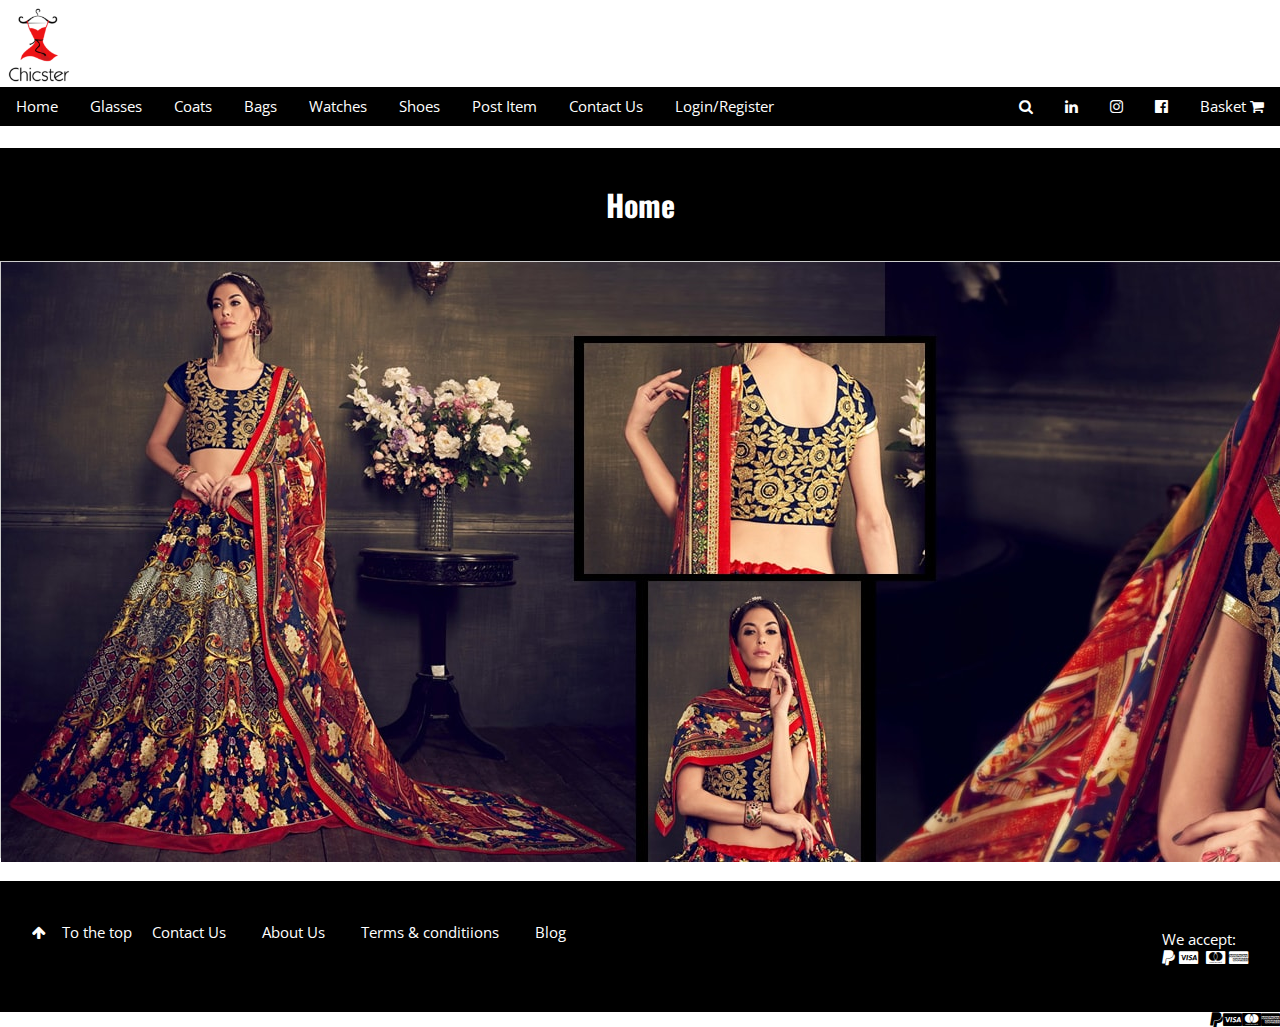
==== index.html @ 5341592f "temp ads in post_item, footer fixed" ====
<!DOCTYPE html>
<html>
<title>Your Website Title Here</title>
<meta charset="UTF-8">
<meta name="viewport" content="width=device-width, initial-scale=1">
<link rel="stylesheet" type="text/css" href="styles.css">
<link rel="stylesheet" href="https://fonts.googleapis.com/css?family=Oswald">
<link rel="stylesheet" href="https://fonts.googleapis.com/css?family=Open Sans">
<link rel="stylesheet" href="https://cdnjs.cloudflare.com/ajax/libs/font-awesome/4.7.0/css/font-awesome.min.css">
<style>
h1,h2,h3,h4,h5,h6 {font-family: "Oswald"}
body {font-family: "Open Sans"}
.mySlides {display:none;}
</style>
<body class="mytag-white">

  <div class="mytag-bar mytag-white mytag-hide-small">
    <img class="mytag-image" src="images/logo.jpg" alt="Fashion Blog" width='6%' height='5%'>
  </div>

  <!-- Navigation bar with social media icons -->
  <div class="mytag-bar mytag-black mytag-hide-small">
    <a href="file:///home/friskybutcher/BasicWebsite/index.html" class="mytag-bar-item mytag-button">Home</a>
    <a href="file:///home/friskybutcher/BasicWebsite/glasses.html" class="mytag-bar-item mytag-button">Glasses</a>
    <a href="file:///home/friskybutcher/BasicWebsite/coats.html" class="mytag-bar-item mytag-button">Coats</i></a>
    <a href="file:///home/friskybutcher/BasicWebsite/bags.html#" class="mytag-bar-item mytag-button">Bags</i></a>
    <a href="file:///home/friskybutcher/BasicWebsite/watches.html" class="mytag-bar-item mytag-button">Watches</i></a>
    <a href="file:///home/friskybutcher/BasicWebsite/shoes.html" class="mytag-bar-item mytag-button">Shoes</i></a>
    <a href="file:///home/friskybutcher/BasicWebsite/post_item.html" class="mytag-bar-item mytag-button">Post Item</i></a>
    <a href="file:///home/friskybutcher/BasicWebsite/contact_us.html" class="mytag-bar-item mytag-button">Contact Us</a>
    <a href="#" class="mytag-bar-item mytag-button">Login/Register</i></a>
    <a href="#" class="mytag-bar-item mytag-button mytag-right">Basket   <i class="fa fa-shopping-cart"></i></a>
    <a href="#" class="mytag-bar-item mytag-button mytag-right"><i class="fa fa-facebook-official"></i></a>
    <a href="#" class="mytag-bar-item mytag-button mytag-right"><i class="fa fa-instagram"></i></a>
    <a href="#" class="mytag-bar-item mytag-button mytag-right"><i class="fa fa-linkedin"></i></a>
    <a href="#" class="mytag-bar-item mytag-button mytag-right"><i class="fa fa-search"></i></a>
  </div>
  <br>

<!-- mytag-content defines a container for fixed size centered content,
and is wrapped around the whole page content, except for the footer in this example -->
<div class="mytag-content" style="max-width:1600px">

  <!-- Catagory Header -->
  <header class="mytag-container mytag-center mytag-padding-24 mytag-black">
    <div class="mytag-text-white"><h2><b>Home</b></h2></div>
  </header>

  <!-- Grid -->
  <div class="mytag-row mytag-border">

    <!-- Carousel -->
    <div class="mytag-display-container mytag-content mytag-left">
      <img class="mySlides" src="images/download1.jpg" alt="Fashion Blog" width="1600" >
      <img class="mySlides" src="images/download2.jpg" alt="Fashion Shop" width="1600" >
      <img class="mySlides" src="images/download3.jpg" alt="Shop" width="1600" >
    </div>

    <!-- END About/Intro Menu -->
    </div>

  <!-- END GRID -->
  </div>
<br>
<!-- END mytag-content -->
</div>

<!-- Subscribe Modal -->
<div id="subscribe" class="mytag-modal mytag-animate-opacity">
  <div class="mytag-modal-content mytag-padding-jumbo">
    <div class="mytag-container mytag-white">
      <i onclick="document.getElementById('subscribe').style.display='none'" class="fa fa-remove mytag-transparent mytag-button mytag-xlarge mytag-right"></i>
      <h2 class="mytag-wide">SUBSCRIBE</h2>
      <p>Join my mailing list to receive updates on the latest blog posts and other things.</p>
      <p><input class="mytag-input mytag-border" type="text" placeholder="Enter e-mail"></p>
      <button type="button" class="mytag-button mytag-block mytag-padding-large mytag-red mytag-margin-bottom" onclick="document.getElementById('subscribe').style.display='none'">Subscribe</button>
    </div>
  </div>
</div>

<!-- Footer -->
<footer class="mytag-container mytag-black mytag-padding-32 mytag-padding-xlarge">
  <a href="#" class="mytag-button mytag-black mytag-padding-large mytag-margin-bottom"><i class="fa fa-arrow-up mytag-margin-right"></i>To the top</a>
  <a href="file:///home/friskybutcher/BasicWebsite/contact_us.html" class="mytag-button mytag-black mytag-margin-bottom">Contact Us</a>
  <a href="file:///home/friskybutcher/BasicWebsite/about_me.html" class="mytag-button mytag-black mytag-margin-bottom">About Us</a>
  <a href="file:///home/friskybutcher/BasicWebsite/terms.html" class="mytag-button mytag-black mytag-margin-bottom">Terms & conditiions</a>
  <a href="file:///home/friskybutcher/BasicWebsite/contact_us.html" class="mytag-button mytag-black mytag-margin-bottom">Blog</a>
  <p class="mytag-right">We accept: <br><i class="fa fa-paypal mytag-right" >&nbsp;<i class="fa fa-cc-visa mytag-right" >
  &nbsp;<i class="fa fa-cc-mastercard mytag-right" >&nbsp;<i class="fa fa-cc-amex mytag-right" >
</footer>

<script>
var slideIndex = 0;
carousel();

function carousel() {
    var i;
    var x = document.getElementsByClassName("mySlides");
    for (i = 0; i < x.length; i++) {
      x[i].style.display = "none";
    }
    slideIndex++;
    if (slideIndex > x.length) {slideIndex = 1}
    x[slideIndex-1].style.display = "block";
    setTimeout(carousel, 2000); // Change image every 2 seconds
}
</script>

</body>
</html>
---- styles.css ----
/* mytag.CSS 3.01 Mar 2017 by Jan Egil and Borge Refsnes */
html{box-sizing:border-box}*,*:before,*:after{box-sizing:inherit}
/* Extract from normalize.css by Nicolas Gallagher and Jonathan Neal git.io/normalize */
html{-ms-text-size-adjust:100%;-webkit-text-size-adjust:100%}body{margin:0}
article,aside,details,figcaption,figure,footer,header,main,menu,nav,section,summary{display:block}
audio,canvas,progress,video{display:inline-block}progress{vertical-align:baseline}
audio:not([controls]){display:none;height:0}[hidden],template{display:none}
a{background-color:transparent;-webkit-text-decoration-skip:objects}
a:active,a:hover{outline-width:0}abbr[title]{border-bottom:none;text-decoration:underline;text-decoration:underline dotted}
dfn{font-style:italic}mark{background:#ff0;color:#000}
small{font-size:80%}sub,sup{font-size:75%;line-height:0;position:relative;vertical-align:baseline}
sub{bottom:-0.25em}sup{top:-0.5em}figure{margin:1em 40px}
img{border-style:none}svg:not(:root){overflow:hidden}
code,kbd,pre,samp{font-family:monospace,monospace;font-size:1em}
hr{box-sizing:content-box;height:0;overflow:visible}
button,input,select,textarea{font:inherit;margin:0}optgroup{font-weight:bold}
button,input{overflow:visible}button,select{text-transform:none}
button,html [type=button],[type=reset],[type=submit]{-webkit-appearance:button}
button::-moz-focus-inner, [type=button]::-moz-focus-inner, [type=reset]::-moz-focus-inner, [type=submit]::-moz-focus-inner{border-style:none;padding:0}
button:-moz-focusring, [type=button]:-moz-focusring, [type=reset]:-moz-focusring, [type=submit]:-moz-focusring{outline:1px dotted ButtonText}
fieldset{border:1px solid #c0c0c0;margin:0 2px;padding:.35em .625em .75em}
legend{color:inherit;display:table;max-width:100%;padding:0;white-space:normal}textarea{overflow:auto}
[type=checkbox],[type=radio]{padding:0}
[type=number]::-webkit-inner-spin-button,[type=number]::-webkit-outer-spin-button{height:auto}
[type=search]{-webkit-appearance:textfield;outline-offset:-2px}
[type=search]::-webkit-search-cancel-button,[type=search]::-webkit-search-decoration{-webkit-appearance:none}
::-webkit-input-placeholder{color:inherit;opacity:0.54}
::-webkit-file-upload-button{-webkit-appearance:button;font:inherit}
/* End extract */
html,body{font-family:Verdana,sans-serif;font-size:15px;line-height:1.5}html{overflow-x:hidden}
h1,h2,h3,h4,h5,h6,.mytag-slim,.mytag-wide{font-family:"Segoe UI",Arial,sans-serif}
h1{font-size:36px}h2{font-size:30px}h3{font-size:24px}h4{font-size:20px}h5{font-size:18px}h6{font-size:16px}
.mytag-serif{font-family:"Times New Roman",Times,serif}
h1,h2,h3,h4,h5,h6{font-weight:400;margin:10px 0}.mytag-wide{letter-spacing:4px}
h1 a,h2 a,h3 a,h4 a,h5 a,h6 a{font-weight:inherit}
hr{border:0;border-top:1px solid #eee;margin:20px 0}
img{margin-bottom:-5px}a{color:inherit}
.mytag-image{max-width:100%;height:50%}
.mytag-table,.mytag-table-all{border-collapse:collapse;border-spacing:0;width:100%;display:table}
.mytag-table-all{border:1px solid #ccc}
.mytag-bordered tr,.mytag-table-all tr{border-bottom:1px solid #ddd}
.mytag-striped tbody tr:nth-child(even){background-color:#f1f1f1}
.mytag-table-all tr:nth-child(odd){background-color:#fff}
.mytag-table-all tr:nth-child(even){background-color:#f1f1f1}
.mytag-hoverable tbody tr:hover,.mytag-ul.mytag-hoverable li:hover{background-color:#ccc}
.mytag-centered tr th,.mytag-centered tr td{text-align:center}
.mytag-table td,.mytag-table th,.mytag-table-all td,.mytag-table-all th{padding:8px 8px;display:table-cell;text-align:left;vertical-align:top}
.mytag-table th:first-child,.mytag-table td:first-child,.mytag-table-all th:first-child,.mytag-table-all td:first-child{padding-left:16px}
.mytag-btn,.mytag-btn-block,.mytag-button{border:none;display:inline-block;outline:0;padding:6px 16px;vertical-align:middle;overflow:hidden;text-decoration:none!important;color:#fff;background-color:#000;text-align:center;cursor:pointer;white-space:nowrap}
.mytag-btn:hover,.mytag-btn-block:hover,.mytag-btn-floating:hover,.mytag-btn-floating-large:hover{box-shadow:0 8px 16px 0 rgba(0,0,0,0.2),0 6px 20px 0 rgba(0,0,0,0.19)}
.mytag-button{color:#000;background-color:#f1f1f1;padding:8px 16px}.mytag-button:hover{color:#000!important;background-color:#ccc!important}
.mytag-btn,.mytag-btn-floating,.mytag-btn-floating-large,.mytag-closenav,.mytag-opennav,.mytag-btn-block,.mytag-button{-webkit-touch-callout:none;-webkit-user-select:none;-khtml-user-select:none;-moz-user-select:none;-ms-user-select:none;user-select:none}
.mytag-btn-floating,.mytag-btn-floating-large{display:inline-block;text-align:center;color:#fff;background-color:#000;position:relative;overflow:hidden;z-index:1;padding:0;border-radius:50%;cursor:pointer;font-size:24px}
.mytag-btn-floating{width:40px;height:40px;line-height:40px}.mytag-btn-floating-large{width:56px;height:56px;line-height:56px}
.mytag-disabled,.mytag-btn:disabled,.mytag-button:disabled,.mytag-btn-floating:disabled,.mytag-btn-floating-large:disabled{cursor:not-allowed;opacity:0.3}.mytag-disabled *,:disabled *{pointer-events:none}
.mytag-btn.mytag-disabled:hover,.mytag-btn-block.mytag-disabled:hover,.mytag-btn:disabled:hover,.mytag-btn-floating.mytag-disabled:hover,.mytag-btn-floating:disabled:hover,
.mytag-btn-floating-large.mytag-disabled:hover,.mytag-btn-floating-large:disabled:hover{box-shadow:none}
.mytag-btn-group .mytag-btn{float:left}.mytag-btn-block{width:100%}
.mytag-btn-bar .mytag-btn{box-shadow:none;background-color:inherit;color:inherit;float:left}.mytag-btn-bar .mytag-btn:hover{background-color:#ccc}
.mytag-badge,.mytag-tag,.mytag-sign{background-color:#000;color:#fff;display:inline-block;padding-left:8px;padding-right:8px;text-align:center}
.mytag-badge{border-radius:50%}
ul.mytag-ul{list-style-type:none;padding:0;margin:0}ul.mytag-ul li{padding:8px 16px;border-bottom:1px solid #ddd}ul.mytag-ul li:last-child{border-bottom:none}
.mytag-tooltip,.mytag-display-container{position:relative}.mytag-tooltip .mytag-text{display:none}.mytag-tooltip:hover .mytag-text{display:inline-block}
.mytag-navbar{list-style-type:none;margin:0;padding:0;overflow:hidden}
.mytag-navbar li{float:left}.mytag-navbar li a,.mytag-navitem,.mytag-navbar li .mytag-btn,.mytag-navbar li .mytag-input{display:block;padding:8px 16px}.mytag-navbar li .mytag-btn,.mytag-navbar li .mytag-input{border:none;outline:none;width:100%}
.mytag-navbar li a:hover{color:#000;background-color:#ccc}
.mytag-navbar .mytag-dropdown-hover,.mytag-navbar .mytag-dropdown-click{position:static}
.mytag-navbar .mytag-dropdown-hover:hover,.mytag-navbar .mytag-dropdown-hover:first-child,.mytag-navbar .mytag-dropdown-click:hover{background-color:#ccc;color:#000}
.mytag-navbar a,.mytag-topnav a,.mytag-sidenav a,.mytag-dropdown-content a,.mytag-accordion-content a,.mytag-dropnav a,.mytag-navblock a{text-decoration:none!important}
.mytag-navbar .mytag-opennav.mytag-right{float:right!important}.mytag-topnav{padding:8px 8px}
.mytag-navblock .mytag-dropdown-hover:hover,.mytag-navblock .mytag-dropdown-hover:first-child,.mytag-navblock .mytag-dropdown-click:hover{background-color:#ccc;color:#000}
.mytag-navblock .mytag-dropdown-hover,.mytag-navblock .mytag-dropdown-click{width:100%}.mytag-navblock .mytag-dropdown-hover .mytag-dropdown-content,.mytag-navblock .mytag-dropdown-click .mytag-dropdown-content{min-width:100%}
.mytag-topnav a{padding:0 8px;border-bottom:3px solid transparent;-webkit-transition:border-bottom .25s;transition:border-bottom .25s}
.mytag-topnav a:hover{border-bottom:3px solid #fff}.mytag-topnav .mytag-dropdown-hover a{border-bottom:0}
.mytag-opennav,.mytag-closenav{color:inherit}.mytag-opennav:hover,.mytag-closenav:hover{cursor:pointer;opacity:0.8}
.mytag-btn,.mytag-btn-floating,.mytag-dropnav a,.mytag-btn-floating-large,.mytag-btn-block, .mytag-navbar a,.mytag-navblock a,.mytag-sidenav a,.mytag-pagination li a,.mytag-hoverable tbody tr,.mytag-hoverable li,
.mytag-accordion-content a,.mytag-dropdown-content a,.mytag-dropdown-click:hover,.mytag-dropdown-hover:hover,.mytag-opennav,.mytag-closenav,.mytag-closebtn,*[class*="mytag-hover-"]
{-webkit-transition:background-color .25s,color .15s,box-shadow .25s,opacity 0.25s,filter 0.25s,border 0.15s;transition:background-color .25s,color .15s,box-shadow .15s,opacity .25s,filter .25s,border .15s}
.mytag-ripple:active{opacity:0.5}.mytag-ripple{-webkit-transition:opacity 0s;transition:opacity 0s}
.mytag-sidenav,.mytag-sidebar{height:100%;width:200px;background-color:#fff;position:fixed!important;z-index:1;overflow:auto}
.mytag-sidenav a,.mytag-navblock a{padding:4px 2px 4px 16px}.mytag-sidenav a:hover,.mytag-navblock a:hover{background-color:#ccc;color:#000}.mytag-sidenav a,.mytag-dropnav a,.mytag-navblock a{display:block}
.mytag-sidenav .mytag-dropdown-hover:hover,.mytag-sidenav .mytag-dropdown-hover:first-child,.mytag-sidenav .mytag-dropdown-click:hover,.mytag-dropnav a:hover{background-color:#ccc;color:#000}
.mytag-sidenav .mytag-dropdown-hover,.mytag-sidenav .mytag-dropdown-click,.mytag-bar-block .mytag-dropdown-hover,.mytag-bar-block .mytag-dropdown-click{width:100%}
.mytag-sidenav .mytag-dropdown-hover .mytag-dropdown-content,.mytag-sidenav .mytag-dropdown-click .mytag-dropdown-content,.mytag-bar-block .mytag-dropdown-hover .mytag-dropdown-content,.mytag-bar-block .mytag-dropdown-click .mytag-dropdown-content{min-width:100%}
.mytag-bar-block .mytag-dropdown-hover .mytag-button,.mytag-bar-block .mytag-dropdown-click .mytag-button{width:100%;text-align:left;background-color:inherit;color:inherit;padding:6px 2px 6px 16px}
.mytag-main,#main{transition:margin-left .4s}
.mytag-modal{z-index:3;display:none;padding-top:100px;position:fixed;left:0;top:0;width:100%;height:100%;overflow:auto;background-color:rgb(0,0,0);background-color:rgba(0,0,0,0.4)}
.mytag-modal-content{margin:auto;background-color:#fff;position:relative;padding:0;outline:0;width:600px}.mytag-closebtn{text-decoration:none;float:right;font-size:24px;font-weight:bold;color:inherit}
.mytag-closebtn:hover,.mytag-closebtn:focus{color:#000;text-decoration:none;cursor:pointer}
.mytag-pagination{display:inline-block;padding:0;margin:0}.mytag-pagination li{display:inline}
.mytag-pagination li a{text-decoration:none;color:#000;float:left;padding:8px 16px}
.mytag-pagination li a:hover{background-color:#ccc}
.mytag-input-group,.mytag-group{margin-top:24px;margin-bottom:24px}
.mytag-input{padding:8px;display:block;border:none;border-bottom:1px solid #808080;width:100%}
.mytag-label{color:#009688}.mytag-input:not(:valid)~.mytag-validate{color:#f44336}
.mytag-select{padding:9px 0;width:100%;color:#000;border:1px solid transparent;border-bottom:1px solid #009688}
.mytag-select select:focus{color:#000;border:1px solid #009688}.mytag-select option[disabled]{color:#009688}
.mytag-dropdown-click,.mytag-dropdown-hover{position:relative;display:inline-block;cursor:pointer}
.mytag-dropdown-hover:hover .mytag-dropdown-content{display:block;z-index:1}
.mytag-dropdown-hover:first-child,.mytag-dropdown-click:hover{background-color:#ccc;color:#000}
.mytag-dropdown-hover:hover > .mytag-button:first-child,.mytag-dropdown-click:hover > .mytag-button:first-child{background-color:#ccc;color:#000}
.mytag-dropdown-content{cursor:auto;color:#000;background-color:#fff;display:none;position:absolute;min-width:160px;margin:0;padding:0}
.mytag-dropdown-content a{padding:6px 16px;display:block}
.mytag-dropdown-content a:hover{background-color:#ccc}
.mytag-accordion{width:100%;cursor:pointer}
.mytag-accordion-content{cursor:auto;display:none;position:relative;width:100%;margin:0;padding:0}
.mytag-accordion-content a{padding:6px 16px;display:block}.mytag-accordion-content a:hover{background-color:#ccc}
.mytag-progress-container{width:100%;height:1.5em;position:relative;background-color:#f1f1f1}
.mytag-progressbar{background-color:#757575;height:100%;position:absolute;line-height:inherit}
input[type=checkbox].mytag-check,input[type=radio].mytag-radio{width:24px;height:24px;position:relative;top:6px}
input[type=checkbox].mytag-check:checked+.mytag-validate,input[type=radio].mytag-radio:checked+.mytag-validate{color:#009688}
input[type=checkbox].mytag-check:disabled+.mytag-validate,input[type=radio].mytag-radio:disabled+.mytag-validate{color:#aaa}
.mytag-bar{width:100%;overflow:hidden}.mytag-center .mytag-bar{display:inline-block;width:auto}
.mytag-bar .mytag-bar-item{padding:8px 16px;float:left;background-color:inherit;color:inherit;width:auto;border:none;outline:none;display:block}
.mytag-bar .mytag-dropdown-hover,.mytag-bar .mytag-dropdown-click{position:static;float:left}
.mytag-bar .mytag-button{background-color:inherit;color:inherit;white-space:normal}
.mytag-bar-block .mytag-bar-item{width:100%;display:block;padding:8px 16px;text-align:left;background-color:inherit;color:inherit;border:none;outline:none;white-space:normal}
.mytag-bar-block.mytag-center .mytag-bar-item{text-align:center}
.mytag-block{display:block;width:100%}
.mytag-responsive{overflow-x:auto}
.mytag-container:after,.mytag-container:before,.mytag-panel:after,.mytag-panel:before,.mytag-row:after,.mytag-row:before,.mytag-row-padding:after,.mytag-row-padding:before,.mytag-cell-row:before,.mytag-cell-row:after,
.mytag-topnav:after,.mytag-topnav:before,.mytag-clear:after,.mytag-clear:before,.mytag-btn-group:before,.mytag-btn-group:after,.mytag-btn-bar:before,.mytag-btn-bar:after,.mytag-bar:before,.mytag-bar:after
{content:"";display:table;clear:both}
.mytag-col,.mytag-half,.mytag-third,.mytag-twothird,.mytag-threequarter,.mytag-quarter{float:left;width:100%}
.mytag-col.s1{width:8.33333%}
.mytag-col.s2{width:16.66666%}
.mytag-col.s3{width:24.99999%}
.mytag-col.s4{width:33.33333%}
.mytag-col.s5{width:41.66666%}
.mytag-col.s6{width:49.99999%}
.mytag-col.s7{width:58.33333%}
.mytag-col.s8{width:66.66666%}
.mytag-col.s9{width:74.99999%}
.mytag-col.s10{width:83.33333%}
.mytag-col.s11{width:91.66666%}
.mytag-col.s12,.mytag-half,.mytag-third,.mytag-twothird,.mytag-threequarter,.mytag-quarter{width:99.99999%}
@media (min-width:601px){
.mytag-col.m1{width:8.33333%}
.mytag-col.m2{width:16.66666%}
.mytag-col.m3,.mytag-quarter{width:24.99999%}
.mytag-col.m4,.mytag-third{width:33.33333%}
.mytag-col.m5{width:41.66666%}
.mytag-col.m6,.mytag-half{width:49.99999%}
.mytag-col.m7{width:58.33333%}
.mytag-col.m8,.mytag-twothird{width:66.66666%}
.mytag-col.m9,.mytag-threequarter{width:74.99999%}
.mytag-col.m10{width:83.33333%}
.mytag-col.m11{width:91.66666%}
.mytag-col.m12{width:99.99999%}}
@media (min-width:993px){
.mytag-col.l1{width:8.33333%}
.mytag-col.l2{width:16.66666%}
.mytag-col.l3,.mytag-quarter{width:24.99999%}
.mytag-col.l4,.mytag-third{width:33.33333%}
.mytag-col.l5{width:41.66666%}
.mytag-col.l6,.mytag-half{width:49.99999%}
.mytag-col.l7{width:58.33333%}
.mytag-col.l8,.mytag-twothird{width:66.66666%}
.mytag-col.l9,.mytag-threequarter{width:74.99999%}
.mytag-col.l10{width:83.33333%}
.mytag-col.l11{width:91.66666%}
.mytag-col.l12{width:99.99999%}}
.mytag-content{max-width:980px;margin:auto}
.mytag-rest{overflow:hidden}
.mytag-layout-container,.mytag-cell-row{display:table;width:100%}.mytag-layout-row{display:table-row}.mytag-layout-cell,.mytag-layout-col,.mytag-cell{display:table-cell}
.mytag-layout-top,.mytag-cell-top{vertical-align:top}.mytag-layout-middle,.mytag-cell-middle{vertical-align:middle}.mytag-layout-bottom,.mytag-cell-bottom{vertical-align:bottom}
.mytag-hide{display:none!important}.mytag-show-block,.mytag-show{display:block!important}.mytag-show-inline-block{display:inline-block!important}
@media (max-width:600px){.mytag-modal-content{margin:0 10px;width:auto!important}.mytag-modal{padding-top:30px}
.mytag-topnav a{display:block}.mytag-navbar li:not(.mytag-opennav){float:none;width:100%!important}.mytag-navbar li.mytag-right{float:none!important}
.mytag-topnav .mytag-dropdown-hover .mytag-dropdown-content,.mytag-navbar .mytag-dropdown-click .mytag-dropdown-content,.mytag-navbar .mytag-dropdown-hover .mytag-dropdown-content,.mytag-dropdown-hover.mytag-mobile .mytag-dropdown-content,.mytag-dropdown-click.mytag-mobile .mytag-dropdown-content{position:relative}
.mytag-topnav,.mytag-navbar{text-align:center}.mytag-hide-small{display:none!important}.mytag-layout-col,.mytag-mobile{display:block;width:100%!important}.mytag-bar-item.mytag-mobile,.mytag-dropdown-hover.mytag-mobile,.mytag-dropdown-click.mytag-mobile{text-align:center}
.mytag-dropdown-hover.mytag-mobile,.mytag-dropdown-hover.mytag-mobile .mytag-btn,.mytag-dropdown-hover.mytag-mobile .mytag-button,.mytag-dropdown-click.mytag-mobile,.mytag-dropdown-click.mytag-mobile .mytag-btn,.mytag-dropdown-click.mytag-mobile .mytag-button{width:100%}}
@media (max-width:768px){.mytag-modal-content{width:500px}.mytag-modal{padding-top:50px}}
@media (min-width:993px){.mytag-modal-content{width:900px}.mytag-hide-large{display:none!important}.mytag-sidenav.mytag-collapse,.mytag-sidebar.mytag-collapse{display:block!important}}
@media (max-width:992px) and (min-width:601px){.mytag-hide-medium{display:none!important}}
@media (max-width:992px){.mytag-sidenav.mytag-collapse,.mytag-sidebar.mytag-collapse{display:none}.mytag-main{margin-left:0!important;margin-right:0!important}}
.mytag-top,.mytag-bottom{position:fixed;width:100%;z-index:1}.mytag-top{top:0}.mytag-bottom{bottom:0}
.mytag-overlay{position:fixed;display:none;width:100%;height:100%;top:0;left:0;right:0;bottom:0;background-color:rgba(0,0,0,0.5);z-index:2}
.mytag-left{float:left!important}.mytag-right{float:right!important}
.mytag-tiny{font-size:10px!important}.mytag-small{font-size:12px!important}
.mytag-medium{font-size:15px!important}.mytag-large{font-size:18px!important}
.mytag-xlarge{font-size:24px!important}.mytag-xxlarge{font-size:36px!important}
.mytag-xxxlarge{font-size:48px!important}.mytag-jumbo{font-size:64px!important}
.mytag-vertical{word-break:break-all;line-height:1;text-align:center;width:0.6em}
.mytag-left-align{text-align:left!important}.mytag-right-align{text-align:right!important}
.mytag-justify{text-align:justify!important}.mytag-center{text-align:center!important}.mytag-glasspos{position:absolute}
.mytag-display-topleft{position:absolute;left:0;top:0}.mytag-display-topright{position:absolute;right:0;top:0}
.mytag-display-bottomleft{position:absolute;left:0;bottom:0}.mytag-display-bottomright{position:absolute;right:0;bottom:0}
.mytag-display-middle{position:absolute;top:50%;left:50%;transform:translate(-50%,-50%);-ms-transform:translate(-50%,-50%)}
.mytag-display-left{position:absolute;top:50%;left:0%;transform:translate(0%,-50%);-ms-transform:translate(-0%,-50%)}
.mytag-display-right{position:absolute;top:50%;right:0%;transform:translate(0%,-50%);-ms-transform:translate(0%,-50%)}
.mytag-display-topmiddle{position:absolute;left:50%;top:0;transform:translate(-50%,0%);-ms-transform:translate(-50%,0%)}
.mytag-display-bottommiddle{position:absolute;left:50%;bottom:0;transform:translate(-50%,0%);-ms-transform:translate(-50%,0%)}
.mytag-display-container:hover .mytag-display-hover{display:block}.mytag-display-container:hover span.mytag-display-hover{display:inline-block}.mytag-display-hover{display:none}
.mytag-display-position{position:absolute}
.mytag-circle{border-radius:50%!important}
.mytag-round-small{border-radius:2px!important}.mytag-round,.mytag-round-medium{border-radius:4px!important}
.mytag-round-large{border-radius:8px!important}.mytag-round-xlarge{border-radius:16px!important}
.mytag-round-xxlarge{border-radius:32px!important}.mytag-round-jumbo{border-radius:64px!important}
.mytag-border-0{border:0!important}.mytag-border{border:1px solid #ccc!important}
.mytag-border-top{border-top:1px solid #ccc!important}.mytag-border-bottom{border-bottom:1px solid #ccc!important}
.mytag-border-left{border-left:1px solid #ccc!important}.mytag-border-right{border-right:1px solid #ccc!important}
.mytag-margin{margin:16px!important}.mytag-margin-0{margin:0!important}
.mytag-margin-top{margin-top:16px!important}.mytag-margin-bottom{margin-bottom:16px!important}
.mytag-margin-left{margin-left:16px!important}.mytag-margin-right{margin-right:16px!important}
.mytag-section{margin-top:16px!important;margin-bottom:16px!important}
.mytag-padding-tiny{padding:2px 4px!important}.mytag-padding-small{padding:4px 8px!important}
.mytag-padding-medium,.mytag-padding,.mytag-form{padding:8px 16px!important}
.mytag-padding-large{padding:0px 0px!important}.mytag-padding-xlarge{padding:16px 32px!important}
.mytag-padding-xxlarge{padding:24px 48px!important}.mytag-padding-jumbo{padding:32px 64px!important}
.mytag-padding-4{padding-top:4px!important;padding-bottom:4px!important}
.mytag-padding-8{padding-top:8px!important;padding-bottom:8px!important}
.mytag-padding-12{padding-top:12px!important;padding-bottom:12px!important}
.mytag-padding-16{padding-top:16px!important;padding-bottom:16px!important}
.mytag-padding-24{padding-top:24px!important;padding-bottom:24px!important}
.mytag-padding-32{padding-top:32px!important;padding-bottom:32px!important}
.mytag-padding-48{padding-top:48px!important;padding-bottom:48px!important}
.mytag-padding-64{padding-top:64px!important;padding-bottom:64px!important}
.mytag-padding-128{padding-top:128px!important;padding-bottom:128px!important}
.mytag-padding-0{padding:0!important}
.mytag-padding-top{padding-top:8px!important}.mytag-padding-bottom{padding-bottom:8px!important}
.mytag-padding-left{padding-left:16px!important}.mytag-padding-right{padding-right:16px!important}
.mytag-topbar{border-top:6px solid #ccc!important}.mytag-bottombar{border-bottom:6px solid #ccc!important}
.mytag-leftbar{border-left:6px solid #ccc!important}.mytag-rightbar{border-right:6px solid #ccc!important}
.mytag-row-padding,.mytag-row-padding>.mytag-half,.mytag-row-padding>.mytag-third,.mytag-row-padding>.mytag-twothird,.mytag-row-padding>.mytag-threequarter,.mytag-row-padding>.mytag-quarter,.mytag-row-padding>.mytag-col{padding:0 8px}
.mytag-spin{animation:mytag-spin 2s infinite linear;-webkit-animation:mytag-spin 2s infinite linear}
@-webkit-keyframes mytag-spin{0%{-webkit-transform:rotate(0deg);transform:rotate(0deg)}100%{-webkit-transform:rotate(359deg);transform:rotate(359deg)}}
@keyframes mytag-spin{0%{-webkit-transform:rotate(0deg);transform:rotate(0deg)}100%{-webkit-transform:rotate(359deg);transform:rotate(359deg)}}
.mytag-container{padding:0.0em 16px}
.mytag-panel{padding:0.01em 16px;margin-top:16px!important;margin-bottom:16px!important}
.mytag-example{background-color:#f1f1f1;padding:0.01em 16px}
.mytag-code,.mytag-codespan{font-family:Consolas,"courier new";font-size:16px}
.mytag-code{line-height:1.4;width:auto;background-color:#fff;padding:8px 12px;border-left:4px solid #4CAF50;word-wrap:break-word}
.mytag-codespan{color:crimson;background-color:#f1f1f1;padding-left:4px;padding-right:4px;font-size:110%}
.mytag-example,.mytag-code{margin:20px 0}.mytag-card{border:1px solid #ccc}
.mytag-card-2,.mytag-example{box-shadow:0 2px 4px 0 rgba(0,0,0,0.16),0 2px 10px 0 rgba(0,0,0,0.12)!important}
.mytag-card-4,.mytag-hover-shadow:hover{box-shadow:0 4px 8px 0 rgba(0,0,0,0.2),0 6px 20px 0 rgba(0,0,0,0.19)!important}
.mytag-card-8{box-shadow:0 8px 16px 0 rgba(0,0,0,0.2),0 6px 20px 0 rgba(0,0,0,0.19)!important}
.mytag-card-12{box-shadow:0 12px 16px 0 rgba(0,0,0,0.24),0 17px 50px 0 rgba(0,0,0,0.19)!important}
.mytag-card-16{box-shadow:0 16px 24px 0 rgba(0,0,0,0.22),0 25px 55px 0 rgba(0,0,0,0.21)!important}
.mytag-card-24{box-shadow:0 24px 24px 0 rgba(0,0,0,0.2),0 40px 77px 0 rgba(0,0,0,0.22)!important}
.mytag-animate-fading{-webkit-animation:fading 10s infinite;animation:fading 10s infinite}
@-webkit-keyframes fading{0%{opacity:0}50%{opacity:1}100%{opacity:0}}
@keyframes fading{0%{opacity:0}50%{opacity:1}100%{opacity:0}}
.mytag-animate-opacity{-webkit-animation:opac 0.8s;animation:opac 0.8s}
@-webkit-keyframes opac{from{opacity:0} to{opacity:1}}
@keyframes opac{from{opacity:0} to{opacity:1}}
.mytag-animate-top{position:relative;-webkit-animation:animatetop 0.4s;animation:animatetop 0.4s}
@-webkit-keyframes animatetop{from{top:-300px;opacity:0} to{top:0;opacity:1}}
@keyframes animatetop{from{top:-300px;opacity:0} to{top:0;opacity:1}}
.mytag-animate-left{position:relative;-webkit-animation:animateleft 0.4s;animation:animateleft 0.4s}
@-webkit-keyframes animateleft{from{left:-300px;opacity:0} to{left:0;opacity:1}}
@keyframes animateleft{from{left:-300px;opacity:0} to{left:0;opacity:1}}
.mytag-animate-right{position:relative;-webkit-animation:animateright 0.4s;animation:animateright 0.4s}
@-webkit-keyframes animateright{from{right:-300px;opacity:0} to{right:0;opacity:1}}
@keyframes animateright{from{right:-300px;opacity:0} to{right:0;opacity:1}}
.mytag-animate-bottom{position:relative;-webkit-animation:animatebottom 0.4s;animation:animatebottom 0.4s}
@-webkit-keyframes animatebottom{from{bottom:-300px;opacity:0} to{bottom:0px;opacity:1}}
@keyframes animatebottom{from{bottom:-300px;opacity:0} to{bottom:0;opacity:1}}
.mytag-animate-zoom {-webkit-animation:animatezoom 0.6s;animation:animatezoom 0.6s}
@-webkit-keyframes animatezoom{from{-webkit-transform:scale(0)} to{-webkit-transform:scale(1)}}
@keyframes animatezoom{from{transform:scale(0)} to{transform:scale(1)}}
.mytag-animate-input{-webkit-transition:width 0.4s ease-in-out;transition:width 0.4s ease-in-out}.mytag-animate-input:focus{width:100%!important}
.mytag-opacity,.mytag-hover-opacity:hover{opacity:0.60;-webkit-backface-visibility:hidden}
.mytag-opacity-off,.mytag-hover-opacity-off:hover{opacity:1;-webkit-backface-visibility:hidden}
.mytag-opacity-max{opacity:0.25;-webkit-backface-visibility:hidden}
.mytag-opacity-min{opacity:0.75;-webkit-backface-visibility:hidden}
.mytag-greyscale-max,.mytag-grayscale-max,.mytag-hover-greyscale:hover,.mytag-hover-grayscale:hover{-webkit-filter:grayscale(100%);filter:grayscale(100%)}
.mytag-greyscale,.mytag-grayscale{-webkit-filter:grayscale(75%);filter:grayscale(75%)}
.mytag-greyscale-min,.mytag-grayscale-min{-webkit-filter:grayscale(50%);filter:grayscale(50%)}
.mytag-sepia{-webkit-filter:sepia(75%);filter:sepia(75%)}
.mytag-sepia-max,.mytag-hover-sepia:hover{-webkit-filter:sepia(100%);filter:sepia(100%)}
.mytag-sepia-min{-webkit-filter:sepia(50%);filter:sepia(50%)}
.mytag-text-shadow{text-shadow:1px 1px 0 #444}.mytag-text-shadow-white{text-shadow:1px 1px 0 #ddd}
.mytag-transparent{background-color:transparent!important}
.mytag-hover-none:hover{box-shadow:none!important;background-color:transparent!important}
/* Colors */
.mytag-amber,.mytag-hover-amber:hover{color:#000!important;background-color:#ffc107!important}
.mytag-aqua,.mytag-hover-aqua:hover{color:#000!important;background-color:#00ffff!important}
.mytag-blue,.mytag-hover-blue:hover{color:#fff!important;background-color:#2196F3!important}
.mytag-light-blue,.mytag-hover-light-blue:hover{color:#000!important;background-color:#87CEEB!important}
.mytag-brown,.mytag-hover-brown:hover{color:#fff!important;background-color:#795548!important}
.mytag-cyan,.mytag-hover-cyan:hover{color:#000!important;background-color:#00bcd4!important}
.mytag-blue-grey,.mytag-hover-blue-grey:hover,.mytag-blue-gray,.mytag-hover-blue-gray:hover{color:#fff!important;background-color:#607d8b!important}
.mytag-green,.mytag-hover-green:hover{color:#fff!important;background-color:#4CAF50!important}
.mytag-light-green,.mytag-hover-light-green:hover{color:#000!important;background-color:#8bc34a!important}
.mytag-indigo,.mytag-hover-indigo:hover{color:#fff!important;background-color:#3f51b5!important}
.mytag-khaki,.mytag-hover-khaki:hover{color:#000!important;background-color:#f0e68c!important}
.mytag-lime,.mytag-hover-lime:hover{color:#000!important;background-color:#cddc39!important}
.mytag-orange,.mytag-hover-orange:hover{color:#000!important;background-color:#ff9800!important}
.mytag-deep-orange,.mytag-hover-deep-orange:hover{color:#fff!important;background-color:#ff5722!important}
.mytag-pink,.mytag-hover-pink:hover{color:#fff!important;background-color:#e91e63!important}
.mytag-purple,.mytag-hover-purple:hover{color:#fff!important;background-color:#9c27b0!important}
.mytag-deep-purple,.mytag-hover-deep-purple:hover{color:#fff!important;background-color:#673ab7!important}
.mytag-red,.mytag-hover-red:hover{color:#fff!important;background-color:#f44336!important}
.mytag-sand,.mytag-hover-sand:hover{color:#000!important;background-color:#fdf5e6!important}
.mytag-teal,.mytag-hover-teal:hover{color:#fff!important;background-color:#009688!important}
.mytag-yellow,.mytag-hover-yellow:hover{color:#000!important;background-color:#ffeb3b!important}
.mytag-white,.mytag-hover-white:hover{color:#000!important;background-color:#fff!important}
.mytag-black,.mytag-hover-black:hover{color:#fff!important;background-color:#000!important}
.mytag-grey,.mytag-hover-grey:hover,.mytag-gray,.mytag-hover-gray:hover{color:#000!important;background-color:#9e9e9e!important}
.mytag-light-grey,.mytag-hover-light-grey:hover,.mytag-light-gray,.mytag-hover-light-gray:hover{color:#000!important;background-color:#f1f1f1!important}
.mytag-dark-grey,.mytag-hover-dark-grey:hover,.mytag-dark-gray,.mytag-hover-dark-gray:hover{color:#fff!important;background-color:#616161!important}
.mytag-pale-red,.mytag-hover-pale-red:hover{color:#000!important;background-color:#ffdddd!important}
.mytag-pale-green,.mytag-hover-pale-green:hover{color:#000!important;background-color:#ddffdd!important}
.mytag-pale-yellow,.mytag-hover-pale-yellow:hover{color:#000!important;background-color:#ffffcc!important}
.mytag-pale-blue,.mytag-hover-pale-blue:hover{color:#000!important;background-color:#ddffff!important}
.mytag-text-amber,.mytag-hover-text-amber:hover{color:#ffc107!important}
.mytag-text-aqua,.mytag-hover-text-aqua:hover{color:#00ffff!important}
.mytag-text-blue,.mytag-hover-text-blue:hover{color:#2196F3!important}
.mytag-text-light-blue,.mytag-hover-text-light-blue:hover{color:#87CEEB!important}
.mytag-text-brown,.mytag-hover-text-brown:hover{color:#795548!important}
.mytag-text-cyan,.mytag-hover-text-cyan:hover{color:#00bcd4!important}
.mytag-text-blue-grey,.mytag-hover-text-blue-grey:hover,.mytag-text-blue-gray,.mytag-hover-text-blue-gray:hover{color:#607d8b!important}
.mytag-text-green,.mytag-hover-text-green:hover{color:#4CAF50!important}
.mytag-text-light-green,.mytag-hover-text-light-green:hover{color:#8bc34a!important}
.mytag-text-indigo,.mytag-hover-text-indigo:hover{color:#3f51b5!important}
.mytag-text-khaki,.mytag-hover-text-khaki:hover{color:#b4aa50!important}
.mytag-text-lime,.mytag-hover-text-lime:hover{color:#cddc39!important}
.mytag-text-orange,.mytag-hover-text-orange:hover{color:#ff9800!important}
.mytag-text-deep-orange,.mytag-hover-text-deep-orange:hover{color:#ff5722!important}
.mytag-text-pink,.mytag-hover-text-pink:hover{color:#e91e63!important}
.mytag-text-purple,.mytag-hover-text-purple:hover{color:#9c27b0!important}
.mytag-text-deep-purple,.mytag-hover-text-deep-purple:hover{color:#673ab7!important}
.mytag-text-red,.mytag-hover-text-red:hover{color:#f44336!important}
.mytag-text-sand,.mytag-hover-text-sand:hover{color:#fdf5e6!important}
.mytag-text-teal,.mytag-hover-text-teal:hover{color:#009688!important}
.mytag-text-yellow,.mytag-hover-text-yellow:hover{color:#d2be0e!important}
.mytag-text-white,.mytag-hover-text-white:hover{color:#fff!important}
.mytag-text-black,.mytag-hover-text-black:hover{color:#000!important}
.mytag-text-grey,.mytag-hover-text-grey:hover,.mytag-text-gray,.mytag-hover-text-gray:hover{color:#757575!important}
.mytag-text-light-grey,.mytag-hover-text-light-grey:hover,.mytag-text-light-gray,.mytag-hover-text-light-gray:hover{color:#f1f1f1!important}
.mytag-text-dark-grey,.mytag-hover-text-dark-grey:hover,.mytag-text-dark-gray,.mytag-hover-text-dark-gray:hover{color:#3a3a3a!important}
.mytag-border-amber,.mytag-hover-border-amber:hover{border-color:#ffc107!important}
.mytag-border-aqua,.mytag-hover-border-aqua:hover{border-color:#00ffff!important}
.mytag-border-blue,.mytag-hover-border-blue:hover{border-color:#2196F3!important}
.mytag-border-light-blue,.mytag-hover-border-light-blue:hover{border-color:#87CEEB!important}
.mytag-border-brown,.mytag-hover-border-brown:hover{border-color:#795548!important}
.mytag-border-cyan,.mytag-hover-border-cyan:hover{border-color:#00bcd4!important}
.mytag-border-blue-grey,.mytag-hover-border-blue-grey:hover,.mytag-border-blue-gray,.mytag-hover-border-blue-gray:hover{border-color:#607d8b!important}
.mytag-border-green,.mytag-hover-border-green:hover{border-color:#4CAF50!important}
.mytag-border-light-green,.mytag-hover-border-light-green:hover{border-color:#8bc34a!important}
.mytag-border-indigo,.mytag-hover-border-indigo:hover{border-color:#3f51b5!important}
.mytag-border-khaki,.mytag-hover-border-khaki:hover{border-color:#f0e68c!important}
.mytag-border-lime,.mytag-hover-border-lime:hover{border-color:#cddc39!important}
.mytag-border-orange,.mytag-hover-border-orange:hover{border-color:#ff9800!important}
.mytag-border-deep-orange,.mytag-hover-border-deep-orange:hover{border-color:#ff5722!important}
.mytag-border-pink,.mytag-hover-border-pink:hover{border-color:#e91e63!important}
.mytag-border-purple,.mytag-hover-border-purple:hover{border-color:#9c27b0!important}
.mytag-border-deep-purple,.mytag-hover-border-deep-purple:hover{border-color:#673ab7!important}
.mytag-border-red,.mytag-hover-border-red:hover{border-color:#f44336!important}
.mytag-border-sand,.mytag-hover-border-sand:hover{border-color:#fdf5e6!important}
.mytag-border-teal,.mytag-hover-border-teal:hover{border-color:#009688!important}
.mytag-border-yellow,.mytag-hover-border-yellow:hover{border-color:#ffeb3b!important}
.mytag-border-white,.mytag-hover-border-white:hover{border-color:#fff!important}
.mytag-border-black,.mytag-hover-border-black:hover{border-color:#000!important}
.mytag-border-grey,.mytag-hover-border-grey:hover,.mytag-border-gray,.mytag-hover-border-gray:hover{border-color:#9e9e9e!important}
.mytag-border-light-grey,.mytag-hover-border-light-grey:hover,.mytag-border-light-gray,.mytag-hover-border-light-gray:hover{border-color:#f1f1f1!important}
.mytag-border-dark-grey,.mytag-hover-border-dark-grey:hover,.mytag-border-dark-gray,.mytag-hover-border-dark-gray:hover{border-color:#616161!important}
.mytag-border-pale-red,.mytag-hover-border-pale-red:hover{border-color:#ffe7e7!important}.mytag-border-pale-green,.mytag-hover-border-pale-green:hover{border-color:#e7ffe7!important}
.mytag-border-pale-yellow,.mytag-hover-border-pale-yellow:hover{border-color:#ffffcc!important}.mytag-border-pale-blue,.mytag-hover-border-pale-blue:hover{border-color:#e7ffff!important}
.mytag-border-contact{border:1px solid #ccc!important; height:200px}
.input[type=text] {
    width: 300;
    height: 300;
    box-sizing: border-box;
    border: 6px solid #ccc;
    border-radius: 20px;
    font-size: 20px;
    background-color: white;
    background-image: url('searchicon.png');
    background-position: 10px 10px;
    background-repeat: no-repeat;
    padding: 12px 20px 12px 40px;
    -webkit-transition: width 0.4s ease-in-out;
    transition: width 0.4s ease-in-out;
}

/* When the input field gets focus, change its width to 100% */
input[type=text]:focus {
    width: 60%;
}
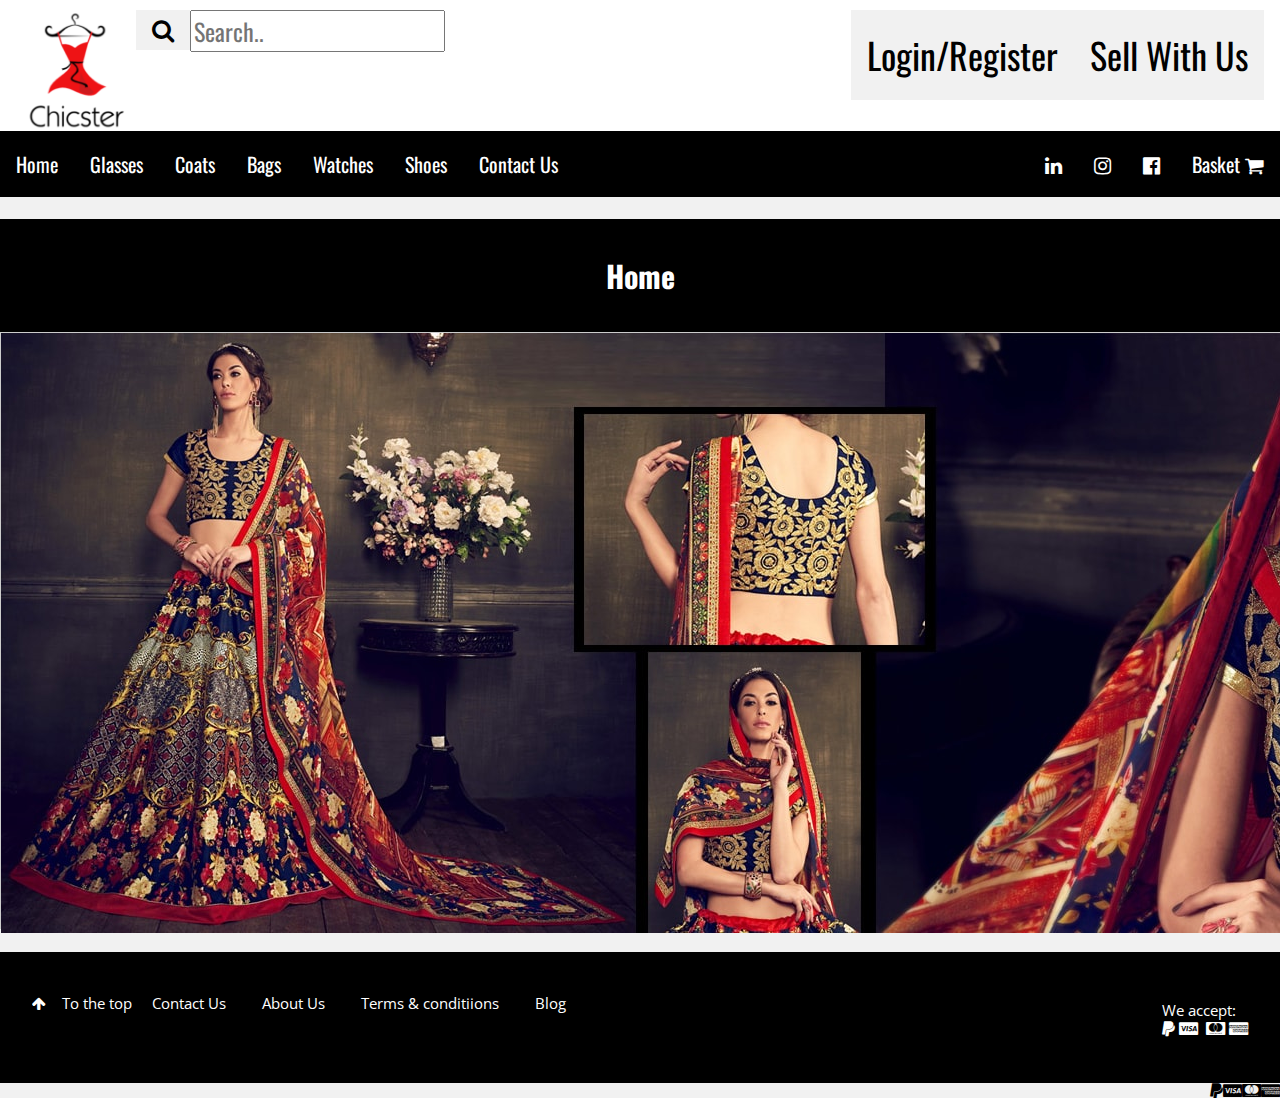
==== commit 33b14a2d: "consstent pages" ====
--- a/index.html
+++ b/index.html
@@ -10,30 +10,29 @@
 <style>
 h1,h2,h3,h4,h5,h6 {font-family: "Oswald"}
 body {font-family: "Open Sans"}
-.mySlides {display:none;}
 </style>
-<body class="mytag-white">
+<body class="mytag-light-grey">
 
-  <div class="mytag-bar mytag-white mytag-hide-small">
-    <img class="mytag-image" src="images/logo.jpg" alt="Fashion Blog" width='6%' height='5%'>
-  </div>
+  <header class="mytag-container mytag-center mytag-white">
+    <img class="mytag-image mytag-left" src="images/logo.jpg" alt="Fashion Blog" width='120px'>
+    <h3><i class="fa fa-search mytag-left mytag-button"></i><input class="mytag-left" type="text" name="search" placeholder="Search.." position="relative" ></h3>
+    <a href="file:///home/friskybutcher/BasicWebsite/post_item.html" class="mytag-bar-item mytag-button mytag-right" position="relative"><h1>Sell With Us</h1></a>
+    <a href="file:///home/friskybutcher/BasicWebsite/login.html" class="mytag-bar-item mytag-button mytag-right" position="relative"><h1>Login/Register</h1></a>
+  </header>
 
   <!-- Navigation bar with social media icons -->
   <div class="mytag-bar mytag-black mytag-hide-small">
-    <a href="file:///home/friskybutcher/BasicWebsite/index.html" class="mytag-bar-item mytag-button">Home</a>
-    <a href="file:///home/friskybutcher/BasicWebsite/glasses.html" class="mytag-bar-item mytag-button">Glasses</a>
-    <a href="file:///home/friskybutcher/BasicWebsite/coats.html" class="mytag-bar-item mytag-button">Coats</i></a>
-    <a href="file:///home/friskybutcher/BasicWebsite/bags.html#" class="mytag-bar-item mytag-button">Bags</i></a>
-    <a href="file:///home/friskybutcher/BasicWebsite/watches.html" class="mytag-bar-item mytag-button">Watches</i></a>
-    <a href="file:///home/friskybutcher/BasicWebsite/shoes.html" class="mytag-bar-item mytag-button">Shoes</i></a>
-    <a href="file:///home/friskybutcher/BasicWebsite/post_item.html" class="mytag-bar-item mytag-button">Post Item</i></a>
-    <a href="file:///home/friskybutcher/BasicWebsite/contact_us.html" class="mytag-bar-item mytag-button">Contact Us</a>
-    <a href="#" class="mytag-bar-item mytag-button">Login/Register</i></a>
-    <a href="#" class="mytag-bar-item mytag-button mytag-right">Basket   <i class="fa fa-shopping-cart"></i></a>
-    <a href="#" class="mytag-bar-item mytag-button mytag-right"><i class="fa fa-facebook-official"></i></a>
-    <a href="#" class="mytag-bar-item mytag-button mytag-right"><i class="fa fa-instagram"></i></a>
-    <a href="#" class="mytag-bar-item mytag-button mytag-right"><i class="fa fa-linkedin"></i></a>
-    <a href="#" class="mytag-bar-item mytag-button mytag-right"><i class="fa fa-search"></i></a>
+    <a href="file:///home/friskybutcher/BasicWebsite/index.html" class="mytag-bar-item mytag-button"><h4>Home</h4></a>
+    <a href="file:///home/friskybutcher/BasicWebsite/glasses.html" class="mytag-bar-item mytag-button"><h4>Glasses</h4></a>
+    <a href="file:///home/friskybutcher/BasicWebsite/coats.html" class="mytag-bar-item mytag-button"><h4>Coats</h4></i></a>
+    <a href="file:///home/friskybutcher/BasicWebsite/bags.html" class="mytag-bar-item mytag-button"><h4>Bags</h4></i></a>
+    <a href="file:///home/friskybutcher/BasicWebsite/watches.html" class="mytag-bar-item mytag-button"><h4>Watches</h4></i></a>
+    <a href="file:///home/friskybutcher/BasicWebsite/shoes.html" class="mytag-bar-item mytag-button"><h4>Shoes</h4></i></a>
+    <a href="file:///home/friskybutcher/BasicWebsite/contact_us.html" class="mytag-bar-item mytag-button"><h4>Contact Us</h4></a>
+    <a href="#" class="mytag-bar-item mytag-button mytag-right"><h4>Basket   <i class="fa fa-shopping-cart"></h4></i></a>
+    <a href="#" class="mytag-bar-item mytag-button mytag-right"><h4><i class="fa fa-facebook-official"></h4></i></a>
+    <a href="#" class="mytag-bar-item mytag-button mytag-right"><h4><i class="fa fa-instagram"></h4></i></a>
+    <a href="#" class="mytag-bar-item mytag-button mytag-right"><h4><i class="fa fa-linkedin"></h4></i></a>
   </div>
   <br>
 
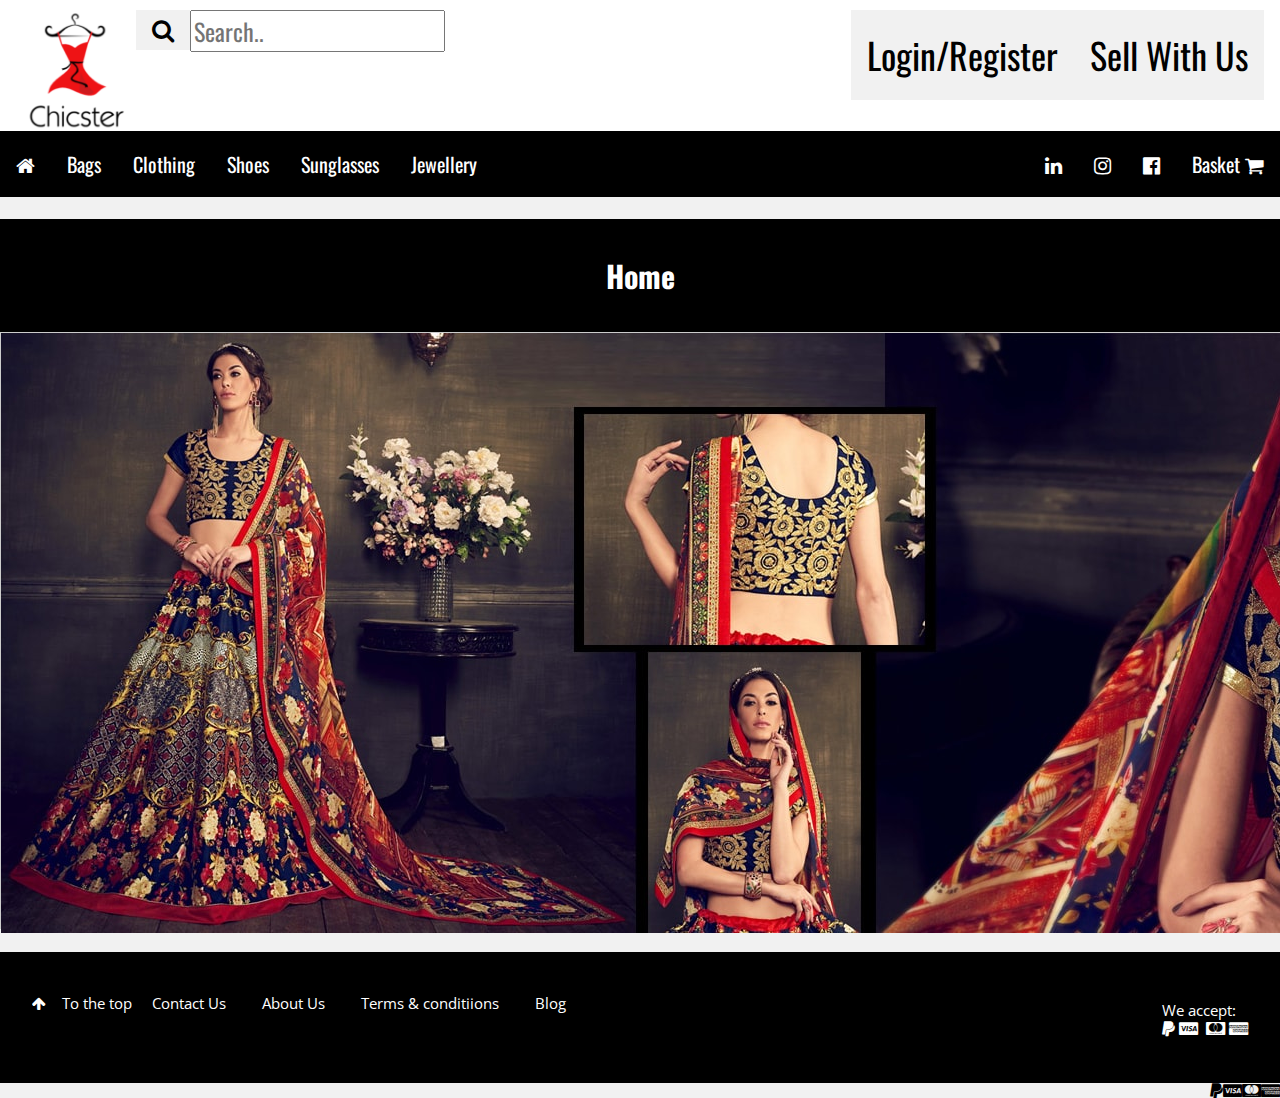
==== commit 5c05c560: "header bar perf" ====
--- a/index.html
+++ b/index.html
@@ -22,17 +22,16 @@
 
   <!-- Navigation bar with social media icons -->
   <div class="mytag-bar mytag-black mytag-hide-small">
-    <a href="file:///home/friskybutcher/BasicWebsite/index.html" class="mytag-bar-item mytag-button"><h4>Home</h4></a>
-    <a href="file:///home/friskybutcher/BasicWebsite/glasses.html" class="mytag-bar-item mytag-button"><h4>Glasses</h4></a>
-    <a href="file:///home/friskybutcher/BasicWebsite/coats.html" class="mytag-bar-item mytag-button"><h4>Coats</h4></i></a>
-    <a href="file:///home/friskybutcher/BasicWebsite/bags.html" class="mytag-bar-item mytag-button"><h4>Bags</h4></i></a>
-    <a href="file:///home/friskybutcher/BasicWebsite/watches.html" class="mytag-bar-item mytag-button"><h4>Watches</h4></i></a>
+    <a href="file:///home/friskybutcher/BasicWebsite/index.html" class="mytag-bar-item mytag-button"><h4><i class="fa fa-home"></h4></i></a>
+    <a href="file:///home/friskybutcher/BasicWebsite/bags.html" class="mytag-bar-item mytag-button"><h4>Bags</h4></a>
+    <a href="file:///home/friskybutcher/BasicWebsite/coats.html" class="mytag-bar-item mytag-button"><h4>Clothing</h4></i></a>
     <a href="file:///home/friskybutcher/BasicWebsite/shoes.html" class="mytag-bar-item mytag-button"><h4>Shoes</h4></i></a>
-    <a href="file:///home/friskybutcher/BasicWebsite/contact_us.html" class="mytag-bar-item mytag-button"><h4>Contact Us</h4></a>
+    <a href="file:///home/friskybutcher/BasicWebsite/glasses.html" class="mytag-bar-item mytag-button"><h4>Sunglasses</h4></i></a>
+    <a href="file:///home/friskybutcher/BasicWebsite/watches.html" class="mytag-bar-item mytag-button"><h4>Jewellery</h4></i></a>
     <a href="#" class="mytag-bar-item mytag-button mytag-right"><h4>Basket   <i class="fa fa-shopping-cart"></h4></i></a>
-    <a href="#" class="mytag-bar-item mytag-button mytag-right"><h4><i class="fa fa-facebook-official"></h4></i></a>
-    <a href="#" class="mytag-bar-item mytag-button mytag-right"><h4><i class="fa fa-instagram"></h4></i></a>
-    <a href="#" class="mytag-bar-item mytag-button mytag-right"><h4><i class="fa fa-linkedin"></h4></i></a>
+    <a href="https://www.facebook.com/profile.php?id=100015782165275&fref=ts" class="mytag-bar-item mytag-button mytag-right"><h4><i class="fa fa-facebook-official"></h4></i></a>
+    <a href="https://instagram.com/chicster.ie" class="mytag-bar-item mytag-button mytag-right"><h4><i class="fa fa-instagram"></h4></i></a>
+    <a href="https://www.linkedin.com/in/tatiana-quadros-9a8814124/" class="mytag-bar-item mytag-button mytag-right"><h4><i class="fa fa-linkedin"></h4></i></a>
   </div>
   <br>
 
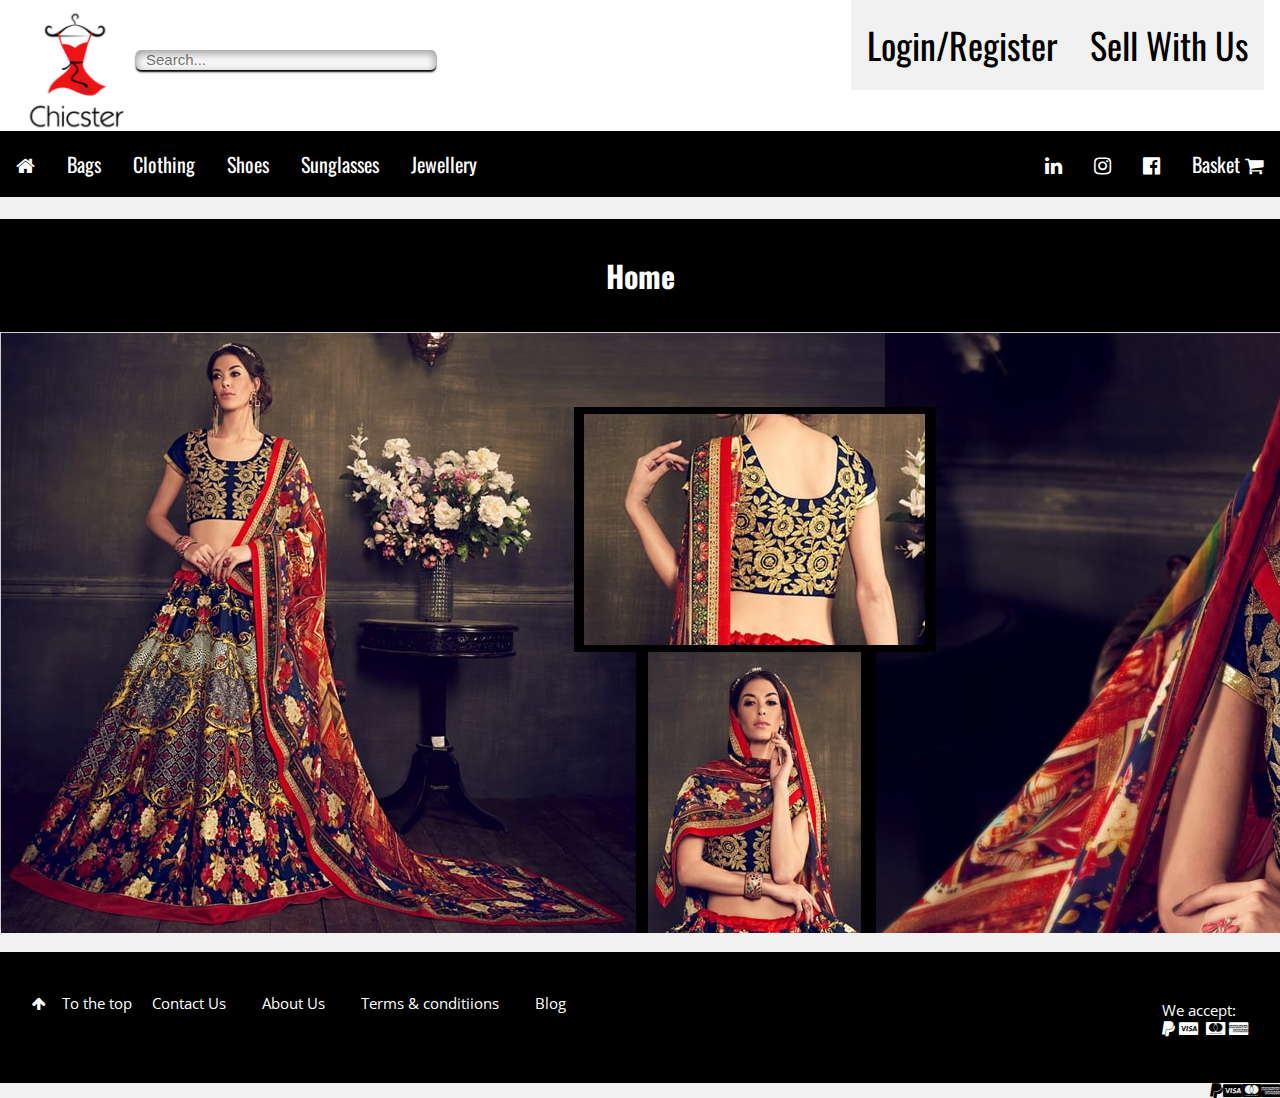
==== commit 9b46ab93: "search bar" ====
--- a/index.html
+++ b/index.html
@@ -15,7 +15,9 @@
 
   <header class="mytag-container mytag-center mytag-white">
     <img class="mytag-image mytag-left" src="images/logo.jpg" alt="Fashion Blog" width='120px'>
-    <h3><i class="fa fa-search mytag-left mytag-button"></i><input class="mytag-left" type="text" name="search" placeholder="Search.." position="relative" ></h3>
+    <form method="get" action="/search" id="searchb" class="mytag-left" position="absolute;">
+      <input name="q" type="text" size="40" placeholder="Search..."/>
+    </form>
     <a href="file:///home/friskybutcher/BasicWebsite/post_item.html" class="mytag-bar-item mytag-button mytag-right" position="relative"><h1>Sell With Us</h1></a>
     <a href="file:///home/friskybutcher/BasicWebsite/login.html" class="mytag-bar-item mytag-button mytag-right" position="relative"><h1>Login/Register</h1></a>
   </header>
--- a/styles.css
+++ b/styles.css
@@ -380,3 +380,46 @@
 input[type=text]:focus {
     width: 60%;
 }
+
+/* =Search Box
+-------------------------------------------------------------- */
+#searchb {
+    float: left;
+    margin: 50px 0
+    }
+
+#searchb input[type="text"], #searchb textarea {
+    background: none repeat scroll 0 0 #F9F9F9;
+    border: 2px none;
+    float: left;
+    height: 20px;
+    padding: 5px 10px;
+    width: 300px;
+    -webkit-border-radius: 5px 5px 5px 5px;
+    -moz-border-radius: 5px 5px 5px 5px;
+    border-radius: 5px 5px 5px 5px;
+    -webkit-box-shadow: 0 2px 2px #000, 0 3px 10px rgba(0, 0, 0, 0.4) inset;
+    -moz-box-shadow: 0 2px 2px #000, 0 3px 10px rgba(0, 0, 0, 0.4) inset;
+    box-shadow: 0 2px 2px #000, 0 3px 10px rgba(0, 0, 0, 0.4) inset;
+    font-family: arial, helvetica, sans-serif;
+    font-size: 15px
+    }
+
+#searchb .go {
+    -webkit-border-radius: 5px 5px 5px 5px;
+    -moz-border-radius: 5px 5px 5px 5px;
+    border-radius: 5px 5px 5px 5px;
+    -webkit-box-shadow: 0 2px 2px #000, 0 -2px 10px rgba(0, 0, 0, 0.5) inset;
+    -moz-box-shadow: 0 2px 2px #000, 0 -2px 10px rgba(0, 0, 0, 0.5) inset;
+    box-shadow: 0 2px 2px #000, 0 -2px 10px rgba(0, 0, 0, 0.5) inset;
+    background: #82AD32;
+    border: 0 none;
+    font-size: 15px;
+    font-weight: bold;
+    height: 30px;
+    margin: 0 10px;
+    padding-bottom: 3px;
+    text-shadow: 0 1px rgba(255, 255, 255, 0.35);
+    width: 60px;
+    cursor: pointer
+    }
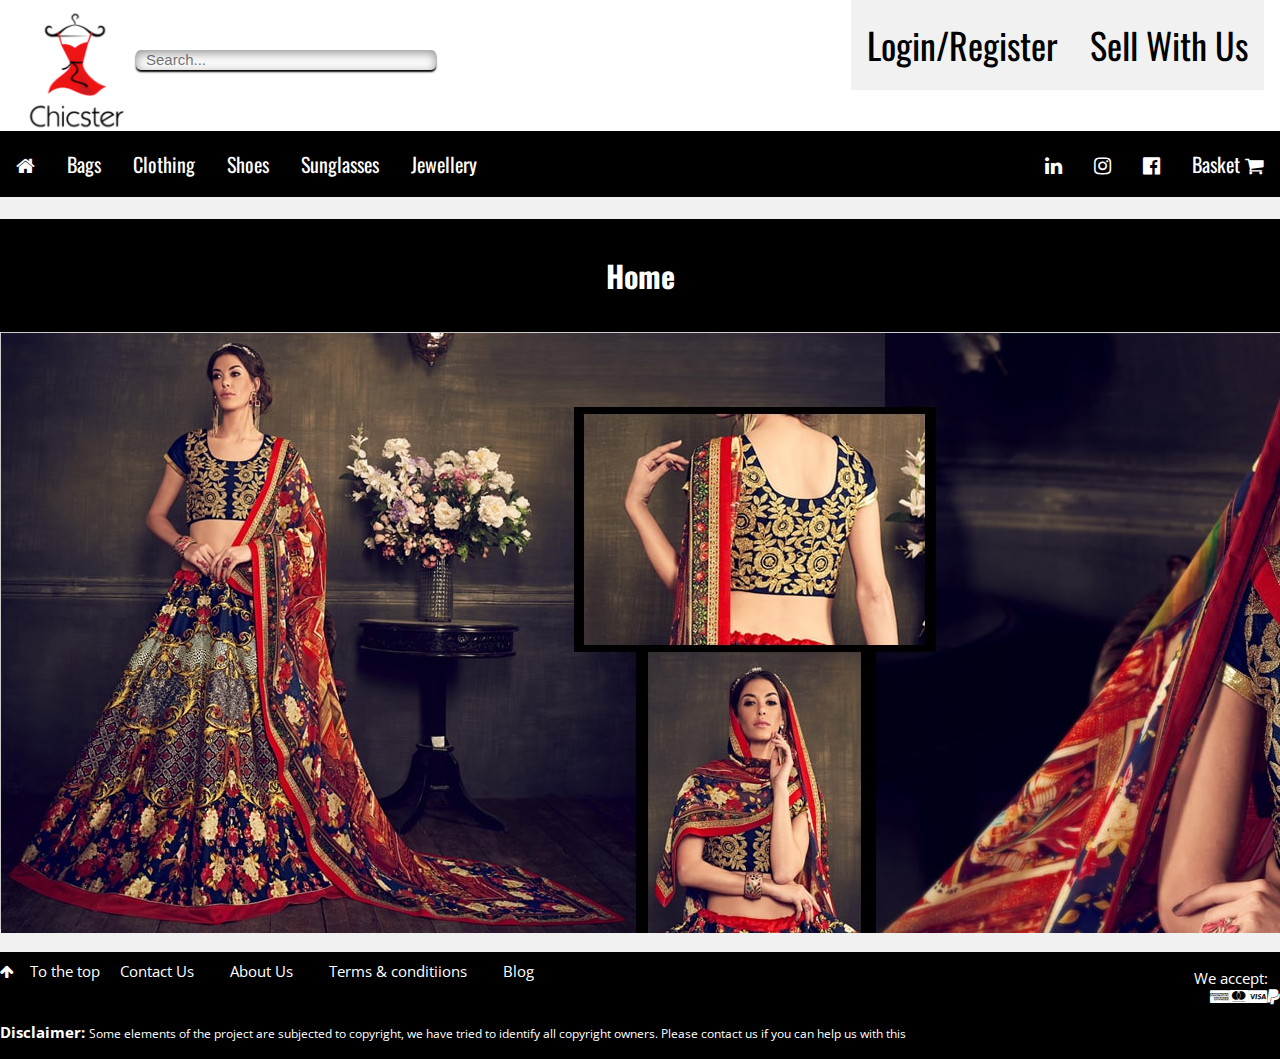
==== commit ee58f5b9: "footer finished" ====
--- a/index.html
+++ b/index.html
@@ -1,6 +1,6 @@
 <!DOCTYPE html>
 <html>
-<title>Your Website Title Here</title>
+<title>Chicster: Buy & Sell tour fashion Goods – Place your Free Ad </title>
 <meta charset="UTF-8">
 <meta name="viewport" content="width=device-width, initial-scale=1">
 <link rel="stylesheet" type="text/css" href="styles.css">
@@ -79,14 +79,16 @@
 </div>
 
 <!-- Footer -->
-<footer class="mytag-container mytag-black mytag-padding-32 mytag-padding-xlarge">
+<footer class="mytag-container mytag-black mytag-padding-26 mytag-padding-large">
   <a href="#" class="mytag-button mytag-black mytag-padding-large mytag-margin-bottom"><i class="fa fa-arrow-up mytag-margin-right"></i>To the top</a>
   <a href="file:///home/friskybutcher/BasicWebsite/contact_us.html" class="mytag-button mytag-black mytag-margin-bottom">Contact Us</a>
   <a href="file:///home/friskybutcher/BasicWebsite/about_me.html" class="mytag-button mytag-black mytag-margin-bottom">About Us</a>
   <a href="file:///home/friskybutcher/BasicWebsite/terms.html" class="mytag-button mytag-black mytag-margin-bottom">Terms & conditiions</a>
   <a href="file:///home/friskybutcher/BasicWebsite/contact_us.html" class="mytag-button mytag-black mytag-margin-bottom">Blog</a>
-  <p class="mytag-right">We accept: <br><i class="fa fa-paypal mytag-right" >&nbsp;<i class="fa fa-cc-visa mytag-right" >
-  &nbsp;<i class="fa fa-cc-mastercard mytag-right" >&nbsp;<i class="fa fa-cc-amex mytag-right" >
+  <p class="mytag-right">We accept: <br><i class="fa fa-paypal mytag-right" ></i>&nbsp;<i class="fa fa-cc-visa mytag-right" ></i>
+  &nbsp;<i class="fa fa-cc-mastercard mytag-right" ></i>&nbsp;<i class="fa fa-cc-amex mytag-right" ></i><br>
+  <p><strong>Disclaimer: </strong><small>Some elements of the project are subjected to copyright, we have tried to identify all copyright owners. Please contact us if
+    you can help us with this</small></p>
 </footer>
 
 <script>
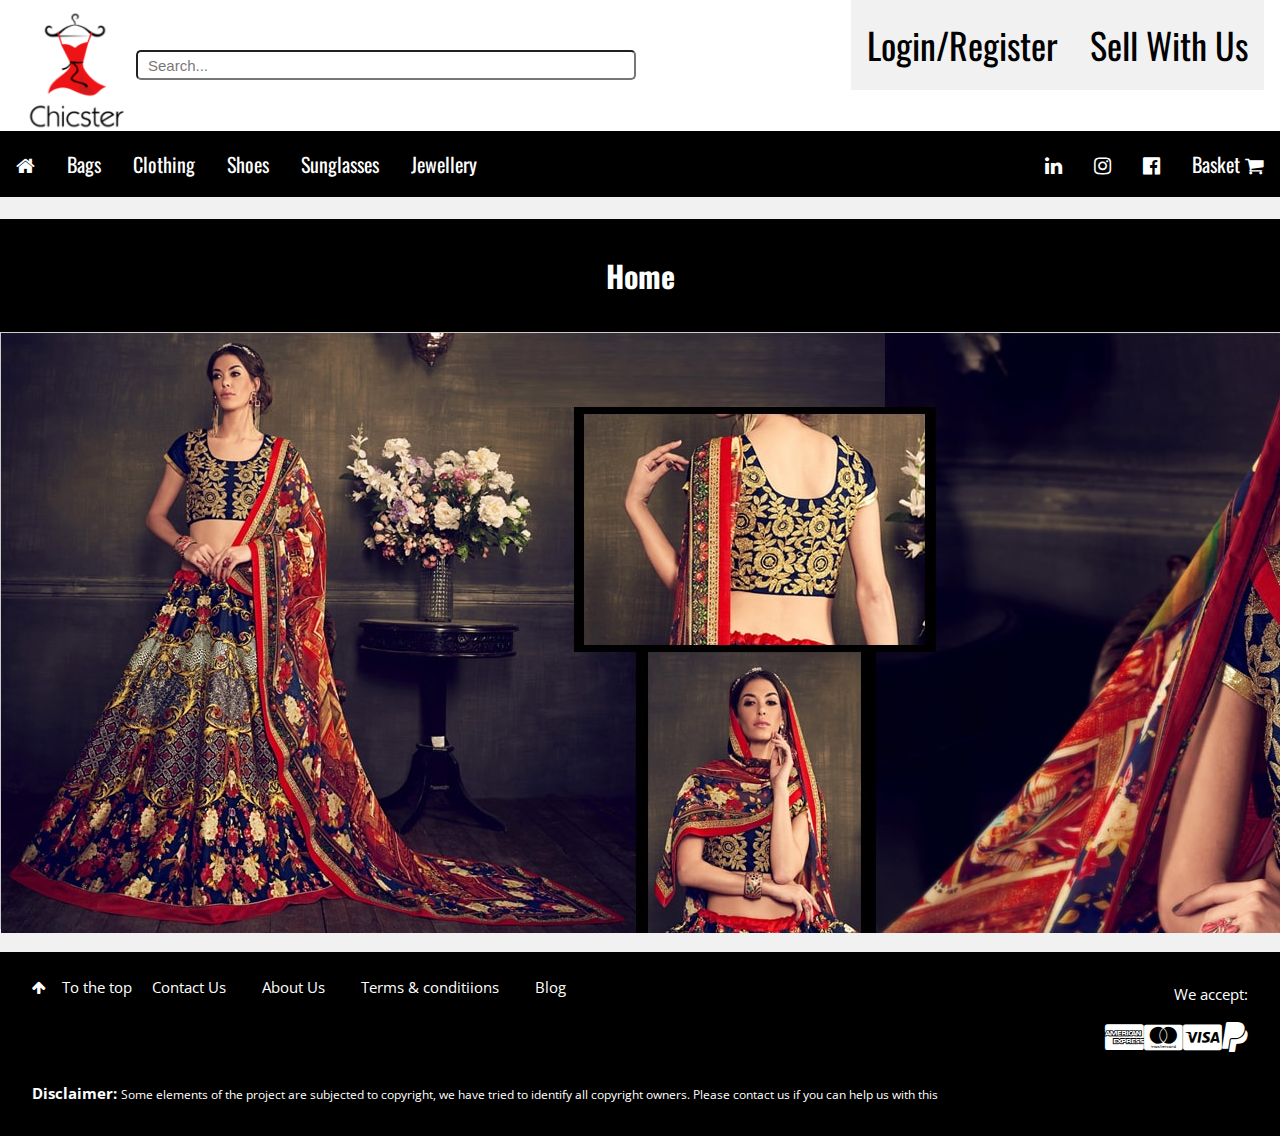
==== commit 33b10eaf: "sure i'd call it a beta" ====
--- a/index.html
+++ b/index.html
@@ -79,14 +79,17 @@
 </div>
 
 <!-- Footer -->
-<footer class="mytag-container mytag-black mytag-padding-26 mytag-padding-large">
+<footer class="mytag-container mytag-black mytag-padding-26 mytag-padding-xlarge">
   <a href="#" class="mytag-button mytag-black mytag-padding-large mytag-margin-bottom"><i class="fa fa-arrow-up mytag-margin-right"></i>To the top</a>
   <a href="file:///home/friskybutcher/BasicWebsite/contact_us.html" class="mytag-button mytag-black mytag-margin-bottom">Contact Us</a>
   <a href="file:///home/friskybutcher/BasicWebsite/about_me.html" class="mytag-button mytag-black mytag-margin-bottom">About Us</a>
   <a href="file:///home/friskybutcher/BasicWebsite/terms.html" class="mytag-button mytag-black mytag-margin-bottom">Terms & conditiions</a>
   <a href="file:///home/friskybutcher/BasicWebsite/contact_us.html" class="mytag-button mytag-black mytag-margin-bottom">Blog</a>
-  <p class="mytag-right">We accept: <br><i class="fa fa-paypal mytag-right" ></i>&nbsp;<i class="fa fa-cc-visa mytag-right" ></i>
-  &nbsp;<i class="fa fa-cc-mastercard mytag-right" ></i>&nbsp;<i class="fa fa-cc-amex mytag-right" ></i><br>
+  <p class="mytag-right">We accept: <br>
+    <div style="font-size: 30px;">
+      <i class="fa fa-paypal mytag-right" ></i>&nbsp;<i class="fa fa-cc-visa mytag-right" ></i>&nbsp;
+      <i class="fa fa-cc-mastercard mytag-right" ></i>&nbsp;<i class="fa fa-cc-amex mytag-right" ></i><br>
+    </div>
   <p><strong>Disclaimer: </strong><small>Some elements of the project are subjected to copyright, we have tried to identify all copyright owners. Please contact us if
     you can help us with this</small></p>
 </footer>
--- a/styles.css
+++ b/styles.css
@@ -389,18 +389,15 @@
     }
 
 #searchb input[type="text"], #searchb textarea {
-    background: none repeat scroll 0 0 #F9F9F9;
-    border: 2px none;
+    background: none repeat scroll 0 0 #ffffff;
+    border: 2px 2px;
     float: left;
-    height: 20px;
+    height: 30px;
     padding: 5px 10px;
-    width: 300px;
+    width: 500px;
     -webkit-border-radius: 5px 5px 5px 5px;
     -moz-border-radius: 5px 5px 5px 5px;
     border-radius: 5px 5px 5px 5px;
-    -webkit-box-shadow: 0 2px 2px #000, 0 3px 10px rgba(0, 0, 0, 0.4) inset;
-    -moz-box-shadow: 0 2px 2px #000, 0 3px 10px rgba(0, 0, 0, 0.4) inset;
-    box-shadow: 0 2px 2px #000, 0 3px 10px rgba(0, 0, 0, 0.4) inset;
     font-family: arial, helvetica, sans-serif;
     font-size: 15px
     }
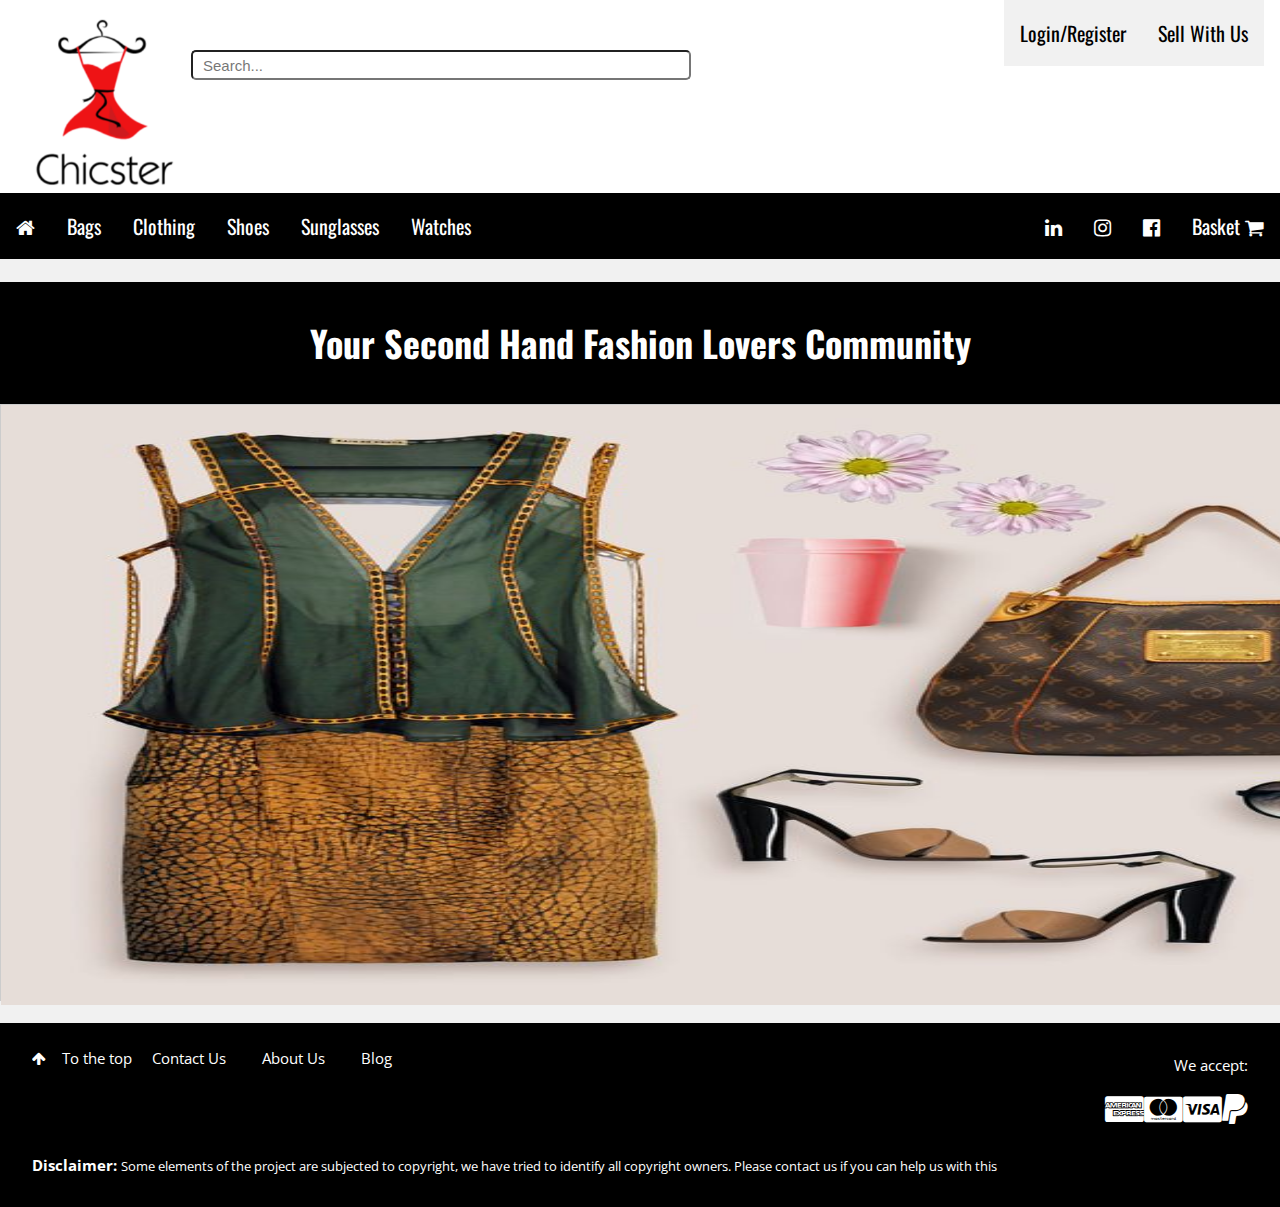
==== commit 74499f2c: "nearlyder" ====
--- a/index.html
+++ b/index.html
@@ -1,6 +1,7 @@
 <!DOCTYPE html>
 <html>
-<title>Chicster: Buy & Sell tour fashion Goods – Place your Free Ad </title>
+<title>Chicster: Buy & Sell your fashion Goods – Place your Free Ad </title>
+<meta name="description"  content="Shop from a selection of pre-loved designer clothing, handbags, watches and shoes from Chanel, DKNY, Prada, Louis Vuitton, Michael Kors & more.">
 <meta charset="UTF-8">
 <meta name="viewport" content="width=device-width, initial-scale=1">
 <link rel="stylesheet" type="text/css" href="styles.css">
@@ -14,22 +15,21 @@
 <body class="mytag-light-grey">
 
   <header class="mytag-container mytag-center mytag-white">
-    <img class="mytag-image mytag-left" src="images/logo.jpg" alt="Fashion Blog" width='120px'>
-    <form method="get" action="/search" id="searchb" class="mytag-left" position="absolute;">
+    <img class="mytag-image mytag-left" src="images/chicster.jpg" alt="Fashion Blog" width='175px'>
+    <form method="get" action="/search" id="searchb" class="mytag-center">
       <input name="q" type="text" size="40" placeholder="Search..."/>
     </form>
-    <a href="file:///home/friskybutcher/BasicWebsite/post_item.html" class="mytag-bar-item mytag-button mytag-right" position="relative"><h1>Sell With Us</h1></a>
-    <a href="file:///home/friskybutcher/BasicWebsite/login.html" class="mytag-bar-item mytag-button mytag-right" position="relative"><h1>Login/Register</h1></a>
+    <a href="file:///home/friskybutcher/BasicWebsite/post_item.html" class="mytag-bar-item mytag-button mytag-right" position="relative"><h4>Sell With Us</h4></a>
+    <a href="file:///home/friskybutcher/BasicWebsite/login.html" class="mytag-bar-item mytag-button mytag-right" position="relative"><h4>Login/Register</h4></a>
   </header>
 
-  <!-- Navigation bar with social media icons -->
   <div class="mytag-bar mytag-black mytag-hide-small">
     <a href="file:///home/friskybutcher/BasicWebsite/index.html" class="mytag-bar-item mytag-button"><h4><i class="fa fa-home"></h4></i></a>
     <a href="file:///home/friskybutcher/BasicWebsite/bags.html" class="mytag-bar-item mytag-button"><h4>Bags</h4></a>
     <a href="file:///home/friskybutcher/BasicWebsite/coats.html" class="mytag-bar-item mytag-button"><h4>Clothing</h4></i></a>
     <a href="file:///home/friskybutcher/BasicWebsite/shoes.html" class="mytag-bar-item mytag-button"><h4>Shoes</h4></i></a>
     <a href="file:///home/friskybutcher/BasicWebsite/glasses.html" class="mytag-bar-item mytag-button"><h4>Sunglasses</h4></i></a>
-    <a href="file:///home/friskybutcher/BasicWebsite/watches.html" class="mytag-bar-item mytag-button"><h4>Jewellery</h4></i></a>
+    <a href="file:///home/friskybutcher/BasicWebsite/watches.html" class="mytag-bar-item mytag-button"><h4>Watches</h4></i></a>
     <a href="#" class="mytag-bar-item mytag-button mytag-right"><h4>Basket   <i class="fa fa-shopping-cart"></h4></i></a>
     <a href="https://www.facebook.com/profile.php?id=100015782165275&fref=ts" class="mytag-bar-item mytag-button mytag-right"><h4><i class="fa fa-facebook-official"></h4></i></a>
     <a href="https://instagram.com/chicster.ie" class="mytag-bar-item mytag-button mytag-right"><h4><i class="fa fa-instagram"></h4></i></a>
@@ -43,7 +43,7 @@
 
   <!-- Catagory Header -->
   <header class="mytag-container mytag-center mytag-padding-24 mytag-black">
-    <div class="mytag-text-white"><h2><b>Home</b></h2></div>
+    <div class="mytag-text-white"><h1><b>Your Second Hand Fashion Lovers Community</b></h1></div>
   </header>
 
   <!-- Grid -->
@@ -51,9 +51,9 @@
 
     <!-- Carousel -->
     <div class="mytag-display-container mytag-content mytag-left">
-      <img class="mySlides" src="images/download1.jpg" alt="Fashion Blog" width="1600" >
-      <img class="mySlides" src="images/download2.jpg" alt="Fashion Shop" width="1600" >
-      <img class="mySlides" src="images/download3.jpg" alt="Shop" width="1600" >
+      <img class="mySlides" src="images/Carousel2.jpg" alt="Carousel" width="1600" height="600">
+      <img class="mySlides" src="images/download2.jpg" alt="Carousel" width="1600" height="600">
+      <img class="mySlides" src="images/download3.jpg" alt="Carousel" width="1600" height="600">
     </div>
 
     <!-- END About/Intro Menu -->
@@ -83,8 +83,7 @@
   <a href="#" class="mytag-button mytag-black mytag-padding-large mytag-margin-bottom"><i class="fa fa-arrow-up mytag-margin-right"></i>To the top</a>
   <a href="file:///home/friskybutcher/BasicWebsite/contact_us.html" class="mytag-button mytag-black mytag-margin-bottom">Contact Us</a>
   <a href="file:///home/friskybutcher/BasicWebsite/about_me.html" class="mytag-button mytag-black mytag-margin-bottom">About Us</a>
-  <a href="file:///home/friskybutcher/BasicWebsite/terms.html" class="mytag-button mytag-black mytag-margin-bottom">Terms & conditiions</a>
-  <a href="file:///home/friskybutcher/BasicWebsite/contact_us.html" class="mytag-button mytag-black mytag-margin-bottom">Blog</a>
+  <a href="file:///home/friskybutcher/BasicWebsite/terms.html" class="mytag-button mytag-black mytag-margin-bottom">Blog</a>
   <p class="mytag-right">We accept: <br>
     <div style="font-size: 30px;">
       <i class="fa fa-paypal mytag-right" ></i>&nbsp;<i class="fa fa-cc-visa mytag-right" ></i>&nbsp;
--- a/styles.css
+++ b/styles.css
@@ -2,16 +2,8 @@
 html{box-sizing:border-box}*,*:before,*:after{box-sizing:inherit}
 /* Extract from normalize.css by Nicolas Gallagher and Jonathan Neal git.io/normalize */
 html{-ms-text-size-adjust:100%;-webkit-text-size-adjust:100%}body{margin:0}
-article,aside,details,figcaption,figure,footer,header,main,menu,nav,section,summary{display:block}
-audio,canvas,progress,video{display:inline-block}progress{vertical-align:baseline}
-audio:not([controls]){display:none;height:0}[hidden],template{display:none}
-a{background-color:transparent;-webkit-text-decoration-skip:objects}
-a:active,a:hover{outline-width:0}abbr[title]{border-bottom:none;text-decoration:underline;text-decoration:underline dotted}
-dfn{font-style:italic}mark{background:#ff0;color:#000}
-small{font-size:80%}sub,sup{font-size:75%;line-height:0;position:relative;vertical-align:baseline}
-sub{bottom:-0.25em}sup{top:-0.5em}figure{margin:1em 40px}
+footer,header{display:block}
 img{border-style:none}svg:not(:root){overflow:hidden}
-code,kbd,pre,samp{font-family:monospace,monospace;font-size:1em}
 hr{box-sizing:content-box;height:0;overflow:visible}
 button,input,select,textarea{font:inherit;margin:0}optgroup{font-weight:bold}
 button,input{overflow:visible}button,select{text-transform:none}
@@ -20,8 +12,7 @@
 button:-moz-focusring, [type=button]:-moz-focusring, [type=reset]:-moz-focusring, [type=submit]:-moz-focusring{outline:1px dotted ButtonText}
 fieldset{border:1px solid #c0c0c0;margin:0 2px;padding:.35em .625em .75em}
 legend{color:inherit;display:table;max-width:100%;padding:0;white-space:normal}textarea{overflow:auto}
-[type=checkbox],[type=radio]{padding:0}
-[type=number]::-webkit-inner-spin-button,[type=number]::-webkit-outer-spin-button{height:auto}
+[type=checkbox],
 [type=search]{-webkit-appearance:textfield;outline-offset:-2px}
 [type=search]::-webkit-search-cancel-button,[type=search]::-webkit-search-decoration{-webkit-appearance:none}
 ::-webkit-input-placeholder{color:inherit;opacity:0.54}
@@ -36,7 +27,6 @@
 hr{border:0;border-top:1px solid #eee;margin:20px 0}
 img{margin-bottom:-5px}a{color:inherit}
 .mytag-image{max-width:100%;height:50%}
-.mytag-table,.mytag-table-all{border-collapse:collapse;border-spacing:0;width:100%;display:table}
 .mytag-table-all{border:1px solid #ccc}
 .mytag-bordered tr,.mytag-table-all tr{border-bottom:1px solid #ddd}
 .mytag-striped tbody tr:nth-child(even){background-color:#f1f1f1}
@@ -57,19 +47,7 @@
 .mytag-btn-floating-large.mytag-disabled:hover,.mytag-btn-floating-large:disabled:hover{box-shadow:none}
 .mytag-btn-group .mytag-btn{float:left}.mytag-btn-block{width:100%}
 .mytag-btn-bar .mytag-btn{box-shadow:none;background-color:inherit;color:inherit;float:left}.mytag-btn-bar .mytag-btn:hover{background-color:#ccc}
-.mytag-badge,.mytag-tag,.mytag-sign{background-color:#000;color:#fff;display:inline-block;padding-left:8px;padding-right:8px;text-align:center}
-.mytag-badge{border-radius:50%}
-ul.mytag-ul{list-style-type:none;padding:0;margin:0}ul.mytag-ul li{padding:8px 16px;border-bottom:1px solid #ddd}ul.mytag-ul li:last-child{border-bottom:none}
 .mytag-tooltip,.mytag-display-container{position:relative}.mytag-tooltip .mytag-text{display:none}.mytag-tooltip:hover .mytag-text{display:inline-block}
-.mytag-navbar{list-style-type:none;margin:0;padding:0;overflow:hidden}
-.mytag-navbar li{float:left}.mytag-navbar li a,.mytag-navitem,.mytag-navbar li .mytag-btn,.mytag-navbar li .mytag-input{display:block;padding:8px 16px}.mytag-navbar li .mytag-btn,.mytag-navbar li .mytag-input{border:none;outline:none;width:100%}
-.mytag-navbar li a:hover{color:#000;background-color:#ccc}
-.mytag-navbar .mytag-dropdown-hover,.mytag-navbar .mytag-dropdown-click{position:static}
-.mytag-navbar .mytag-dropdown-hover:hover,.mytag-navbar .mytag-dropdown-hover:first-child,.mytag-navbar .mytag-dropdown-click:hover{background-color:#ccc;color:#000}
-.mytag-navbar a,.mytag-topnav a,.mytag-sidenav a,.mytag-dropdown-content a,.mytag-accordion-content a,.mytag-dropnav a,.mytag-navblock a{text-decoration:none!important}
-.mytag-navbar .mytag-opennav.mytag-right{float:right!important}.mytag-topnav{padding:8px 8px}
-.mytag-navblock .mytag-dropdown-hover:hover,.mytag-navblock .mytag-dropdown-hover:first-child,.mytag-navblock .mytag-dropdown-click:hover{background-color:#ccc;color:#000}
-.mytag-navblock .mytag-dropdown-hover,.mytag-navblock .mytag-dropdown-click{width:100%}.mytag-navblock .mytag-dropdown-hover .mytag-dropdown-content,.mytag-navblock .mytag-dropdown-click .mytag-dropdown-content{min-width:100%}
 .mytag-topnav a{padding:0 8px;border-bottom:3px solid transparent;-webkit-transition:border-bottom .25s;transition:border-bottom .25s}
 .mytag-topnav a:hover{border-bottom:3px solid #fff}.mytag-topnav .mytag-dropdown-hover a{border-bottom:0}
 .mytag-opennav,.mytag-closenav{color:inherit}.mytag-opennav:hover,.mytag-closenav:hover{cursor:pointer;opacity:0.8}
@@ -170,10 +148,6 @@
 .mytag-topnav .mytag-dropdown-hover .mytag-dropdown-content,.mytag-navbar .mytag-dropdown-click .mytag-dropdown-content,.mytag-navbar .mytag-dropdown-hover .mytag-dropdown-content,.mytag-dropdown-hover.mytag-mobile .mytag-dropdown-content,.mytag-dropdown-click.mytag-mobile .mytag-dropdown-content{position:relative}
 .mytag-topnav,.mytag-navbar{text-align:center}.mytag-hide-small{display:none!important}.mytag-layout-col,.mytag-mobile{display:block;width:100%!important}.mytag-bar-item.mytag-mobile,.mytag-dropdown-hover.mytag-mobile,.mytag-dropdown-click.mytag-mobile{text-align:center}
 .mytag-dropdown-hover.mytag-mobile,.mytag-dropdown-hover.mytag-mobile .mytag-btn,.mytag-dropdown-hover.mytag-mobile .mytag-button,.mytag-dropdown-click.mytag-mobile,.mytag-dropdown-click.mytag-mobile .mytag-btn,.mytag-dropdown-click.mytag-mobile .mytag-button{width:100%}}
-@media (max-width:768px){.mytag-modal-content{width:500px}.mytag-modal{padding-top:50px}}
-@media (min-width:993px){.mytag-modal-content{width:900px}.mytag-hide-large{display:none!important}.mytag-sidenav.mytag-collapse,.mytag-sidebar.mytag-collapse{display:block!important}}
-@media (max-width:992px) and (min-width:601px){.mytag-hide-medium{display:none!important}}
-@media (max-width:992px){.mytag-sidenav.mytag-collapse,.mytag-sidebar.mytag-collapse{display:none}.mytag-main{margin-left:0!important;margin-right:0!important}}
 .mytag-top,.mytag-bottom{position:fixed;width:100%;z-index:1}.mytag-top{top:0}.mytag-bottom{bottom:0}
 .mytag-overlay{position:fixed;display:none;width:100%;height:100%;top:0;left:0;right:0;bottom:0;background-color:rgba(0,0,0,0.5);z-index:2}
 .mytag-left{float:left!important}.mytag-right{float:right!important}
@@ -193,10 +167,6 @@
 .mytag-display-bottommiddle{position:absolute;left:50%;bottom:0;transform:translate(-50%,0%);-ms-transform:translate(-50%,0%)}
 .mytag-display-container:hover .mytag-display-hover{display:block}.mytag-display-container:hover span.mytag-display-hover{display:inline-block}.mytag-display-hover{display:none}
 .mytag-display-position{position:absolute}
-.mytag-circle{border-radius:50%!important}
-.mytag-round-small{border-radius:2px!important}.mytag-round,.mytag-round-medium{border-radius:4px!important}
-.mytag-round-large{border-radius:8px!important}.mytag-round-xlarge{border-radius:16px!important}
-.mytag-round-xxlarge{border-radius:32px!important}.mytag-round-jumbo{border-radius:64px!important}
 .mytag-border-0{border:0!important}.mytag-border{border:1px solid #ccc!important}
 .mytag-border-top{border-top:1px solid #ccc!important}.mytag-border-bottom{border-bottom:1px solid #ccc!important}
 .mytag-border-left{border-left:1px solid #ccc!important}.mytag-border-right{border-right:1px solid #ccc!important}
@@ -227,53 +197,7 @@
 @-webkit-keyframes mytag-spin{0%{-webkit-transform:rotate(0deg);transform:rotate(0deg)}100%{-webkit-transform:rotate(359deg);transform:rotate(359deg)}}
 @keyframes mytag-spin{0%{-webkit-transform:rotate(0deg);transform:rotate(0deg)}100%{-webkit-transform:rotate(359deg);transform:rotate(359deg)}}
 .mytag-container{padding:0.0em 16px}
-.mytag-panel{padding:0.01em 16px;margin-top:16px!important;margin-bottom:16px!important}
-.mytag-example{background-color:#f1f1f1;padding:0.01em 16px}
-.mytag-code,.mytag-codespan{font-family:Consolas,"courier new";font-size:16px}
-.mytag-code{line-height:1.4;width:auto;background-color:#fff;padding:8px 12px;border-left:4px solid #4CAF50;word-wrap:break-word}
-.mytag-codespan{color:crimson;background-color:#f1f1f1;padding-left:4px;padding-right:4px;font-size:110%}
-.mytag-example,.mytag-code{margin:20px 0}.mytag-card{border:1px solid #ccc}
-.mytag-card-2,.mytag-example{box-shadow:0 2px 4px 0 rgba(0,0,0,0.16),0 2px 10px 0 rgba(0,0,0,0.12)!important}
-.mytag-card-4,.mytag-hover-shadow:hover{box-shadow:0 4px 8px 0 rgba(0,0,0,0.2),0 6px 20px 0 rgba(0,0,0,0.19)!important}
-.mytag-card-8{box-shadow:0 8px 16px 0 rgba(0,0,0,0.2),0 6px 20px 0 rgba(0,0,0,0.19)!important}
-.mytag-card-12{box-shadow:0 12px 16px 0 rgba(0,0,0,0.24),0 17px 50px 0 rgba(0,0,0,0.19)!important}
-.mytag-card-16{box-shadow:0 16px 24px 0 rgba(0,0,0,0.22),0 25px 55px 0 rgba(0,0,0,0.21)!important}
-.mytag-card-24{box-shadow:0 24px 24px 0 rgba(0,0,0,0.2),0 40px 77px 0 rgba(0,0,0,0.22)!important}
-.mytag-animate-fading{-webkit-animation:fading 10s infinite;animation:fading 10s infinite}
-@-webkit-keyframes fading{0%{opacity:0}50%{opacity:1}100%{opacity:0}}
-@keyframes fading{0%{opacity:0}50%{opacity:1}100%{opacity:0}}
-.mytag-animate-opacity{-webkit-animation:opac 0.8s;animation:opac 0.8s}
-@-webkit-keyframes opac{from{opacity:0} to{opacity:1}}
-@keyframes opac{from{opacity:0} to{opacity:1}}
-.mytag-animate-top{position:relative;-webkit-animation:animatetop 0.4s;animation:animatetop 0.4s}
-@-webkit-keyframes animatetop{from{top:-300px;opacity:0} to{top:0;opacity:1}}
-@keyframes animatetop{from{top:-300px;opacity:0} to{top:0;opacity:1}}
-.mytag-animate-left{position:relative;-webkit-animation:animateleft 0.4s;animation:animateleft 0.4s}
-@-webkit-keyframes animateleft{from{left:-300px;opacity:0} to{left:0;opacity:1}}
-@keyframes animateleft{from{left:-300px;opacity:0} to{left:0;opacity:1}}
-.mytag-animate-right{position:relative;-webkit-animation:animateright 0.4s;animation:animateright 0.4s}
-@-webkit-keyframes animateright{from{right:-300px;opacity:0} to{right:0;opacity:1}}
-@keyframes animateright{from{right:-300px;opacity:0} to{right:0;opacity:1}}
-.mytag-animate-bottom{position:relative;-webkit-animation:animatebottom 0.4s;animation:animatebottom 0.4s}
-@-webkit-keyframes animatebottom{from{bottom:-300px;opacity:0} to{bottom:0px;opacity:1}}
-@keyframes animatebottom{from{bottom:-300px;opacity:0} to{bottom:0;opacity:1}}
-.mytag-animate-zoom {-webkit-animation:animatezoom 0.6s;animation:animatezoom 0.6s}
-@-webkit-keyframes animatezoom{from{-webkit-transform:scale(0)} to{-webkit-transform:scale(1)}}
-@keyframes animatezoom{from{transform:scale(0)} to{transform:scale(1)}}
-.mytag-animate-input{-webkit-transition:width 0.4s ease-in-out;transition:width 0.4s ease-in-out}.mytag-animate-input:focus{width:100%!important}
-.mytag-opacity,.mytag-hover-opacity:hover{opacity:0.60;-webkit-backface-visibility:hidden}
-.mytag-opacity-off,.mytag-hover-opacity-off:hover{opacity:1;-webkit-backface-visibility:hidden}
-.mytag-opacity-max{opacity:0.25;-webkit-backface-visibility:hidden}
-.mytag-opacity-min{opacity:0.75;-webkit-backface-visibility:hidden}
-.mytag-greyscale-max,.mytag-grayscale-max,.mytag-hover-greyscale:hover,.mytag-hover-grayscale:hover{-webkit-filter:grayscale(100%);filter:grayscale(100%)}
-.mytag-greyscale,.mytag-grayscale{-webkit-filter:grayscale(75%);filter:grayscale(75%)}
-.mytag-greyscale-min,.mytag-grayscale-min{-webkit-filter:grayscale(50%);filter:grayscale(50%)}
-.mytag-sepia{-webkit-filter:sepia(75%);filter:sepia(75%)}
-.mytag-sepia-max,.mytag-hover-sepia:hover{-webkit-filter:sepia(100%);filter:sepia(100%)}
-.mytag-sepia-min{-webkit-filter:sepia(50%);filter:sepia(50%)}
-.mytag-text-shadow{text-shadow:1px 1px 0 #444}.mytag-text-shadow-white{text-shadow:1px 1px 0 #ddd}
-.mytag-transparent{background-color:transparent!important}
-.mytag-hover-none:hover{box-shadow:none!important;background-color:transparent!important}
+
 /* Colors */
 .mytag-amber,.mytag-hover-amber:hover{color:#000!important;background-color:#ffc107!important}
 .mytag-aqua,.mytag-hover-aqua:hover{color:#000!important;background-color:#00ffff!important}
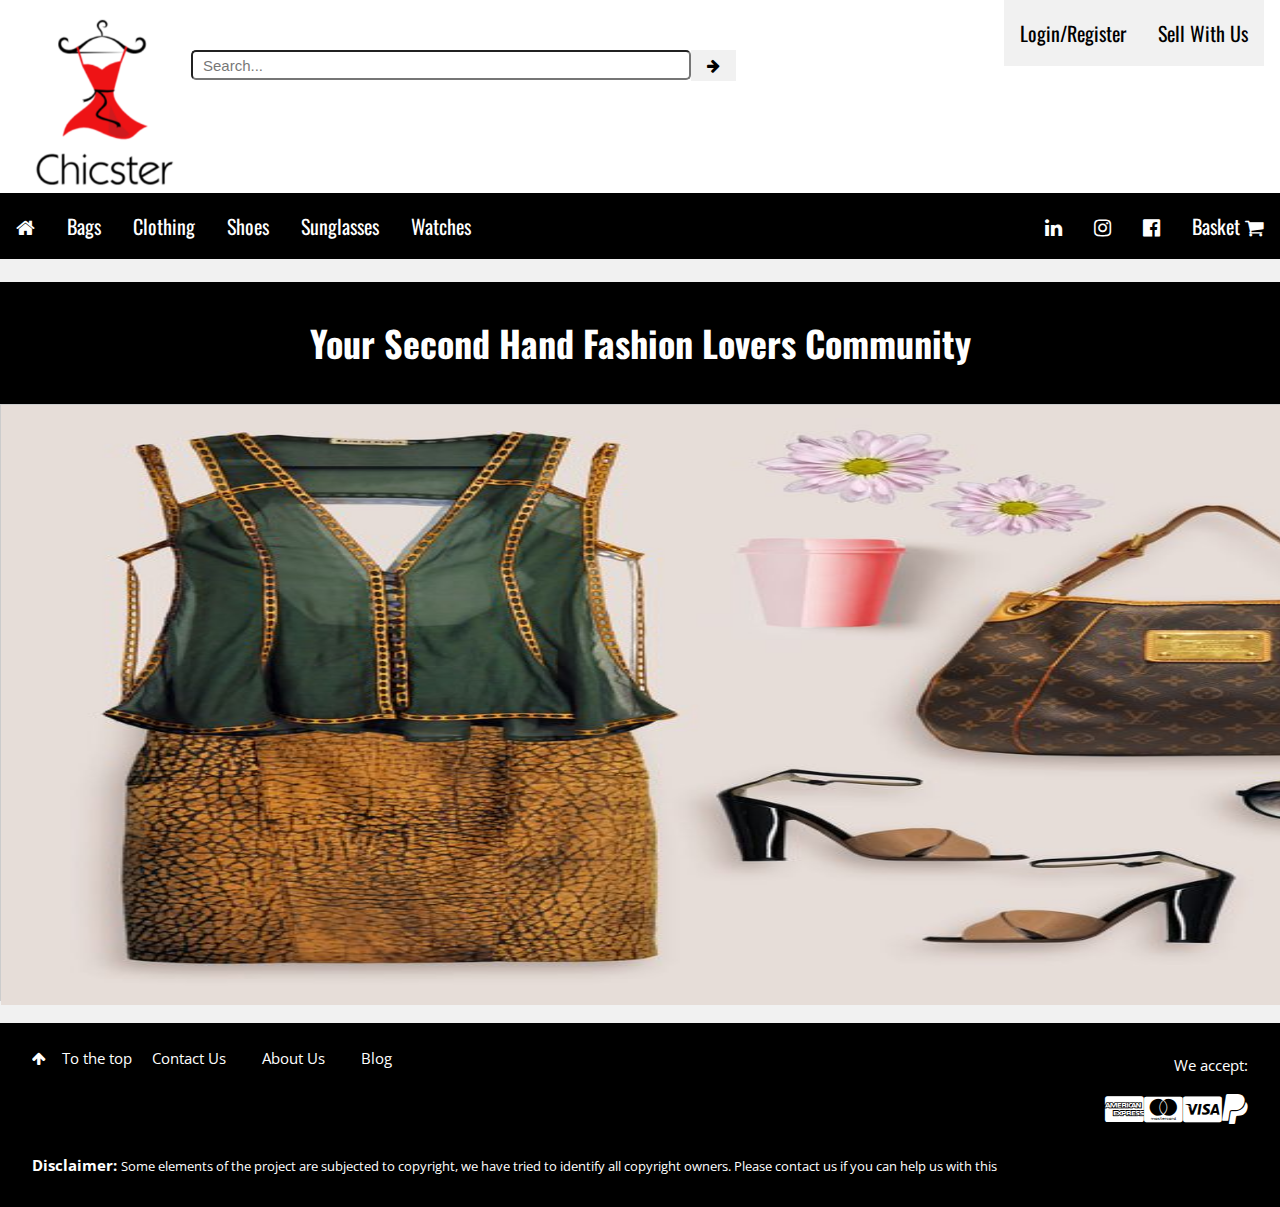
==== commit 95bfa522: "search bar arrow" ====
--- a/index.html
+++ b/index.html
@@ -17,7 +17,7 @@
   <header class="mytag-container mytag-center mytag-white">
     <img class="mytag-image mytag-left" src="images/chicster.jpg" alt="Fashion Blog" width='175px'>
     <form method="get" action="/search" id="searchb" class="mytag-center">
-      <input name="q" type="text" size="40" placeholder="Search..."/>
+      <input name="q" type="text" size="40" placeholder="Search..."/><i class="mytag-button fa fa-arrow-right "></i>
     </form>
     <a href="file:///home/friskybutcher/BasicWebsite/post_item.html" class="mytag-bar-item mytag-button mytag-right" position="relative"><h4>Sell With Us</h4></a>
     <a href="file:///home/friskybutcher/BasicWebsite/login.html" class="mytag-bar-item mytag-button mytag-right" position="relative"><h4>Login/Register</h4></a>
